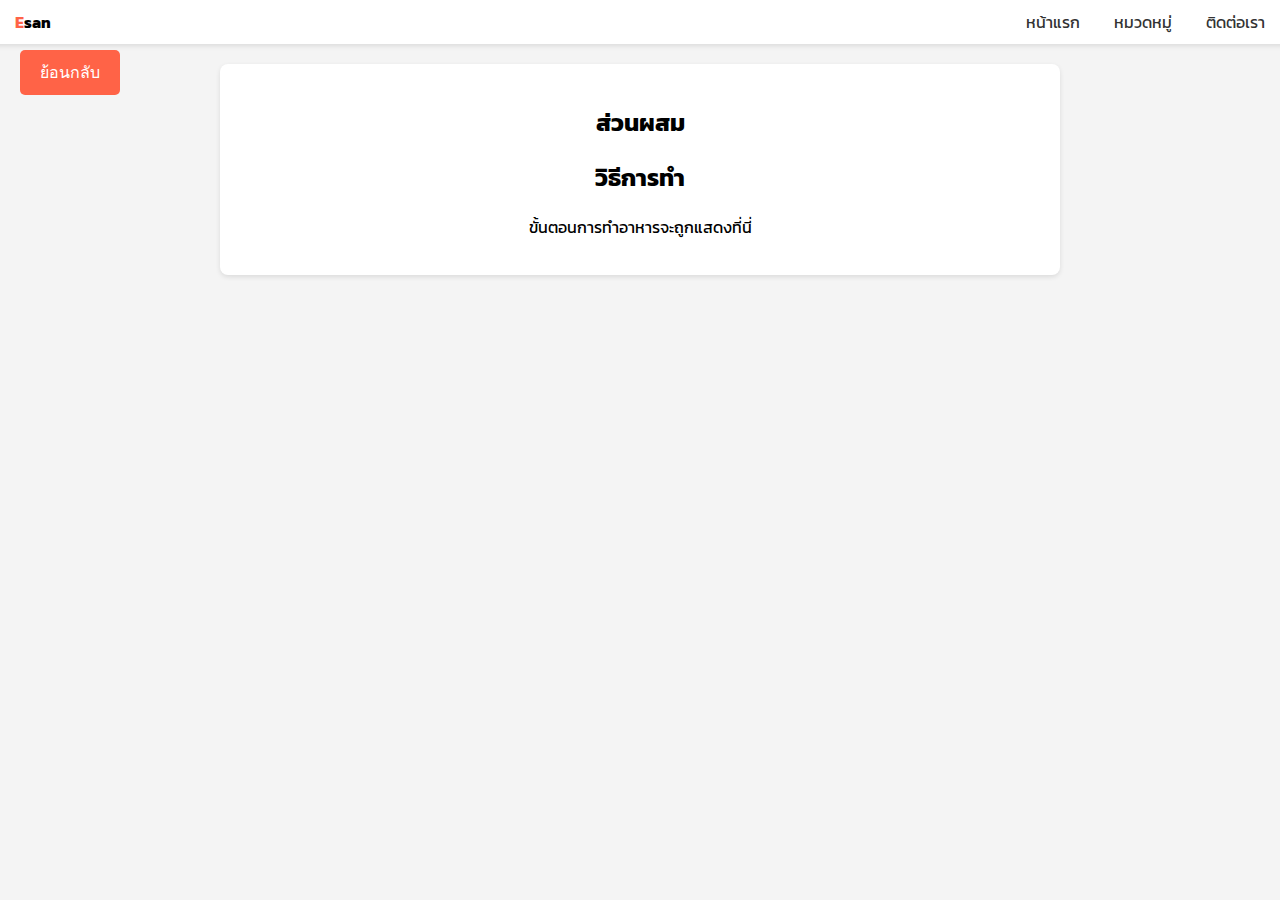
==== details.html @ 315e0a54 "first commit" ====
<!DOCTYPE html>
<html lang="th">
<head>
  <meta charset="UTF-8">
  <meta name="viewport" content="width=device-width, initial-scale=1.0">
  <title>รายละเอียดสูตรอาหาร</title>
  <style>
    body { 
      font-family: 'Kanit', Arial, sans-serif; 
      margin: 0; 
      display: flex; /* ใช้ flexbox */
      justify-content: flex-start; /* จัดให้อยู่เริ่มต้นที่ด้านบน */
      align-items: center; /* จัดกึ่งกลางในแนวตั้ง */
      min-height: 100vh; 
      background-color: #f4f4f4;
      flex-direction: column; /* จัดเรียงในแนวตั้ง */
    }
    
    .navbar { 
      background-color: #fff; 
      padding: 10px 20px; 
      display: flex; 
      justify-content: space-between; 
      align-items: center; 
      box-shadow: 0 2px 5px rgba(0, 0, 0, 0.1); 
      width: 100%;
    }
    
    .navbar a { 
      text-decoration: none; 
      color: #333; 
      margin: 0 15px; 
      font-size: 16px;
    }

    .navbar a:hover { color: #ff6347; }
    
    .logo {
      font-family: 'Kanit', sans-serif; 
      font-size: 24px;
      font-weight: bold;
      text-decoration: none;
    }
    .logo .e { color: #ff6347; }
    .logo .san { color: #000; }

    .recipe-details { 
      background-color: #fff; 
      padding: 20px; 
      border-radius: 8px; 
      box-shadow: 0 2px 5px rgba(0, 0, 0, 0.1); 
      text-align: center;
      width: 80%; 
      max-width: 800px;
      margin-top: 20px; /* เพิ่ม margin-top */
    }
    img { 
      max-width: 100%; 
      height: auto; 
      margin: 15px auto; 
      display: block;
      border-radius: 8px; 
      box-shadow: 0 4px 6px rgba(0, 0, 0, 0.1);
    }

    .back-button {
    background-color: #ff6347; 
    color: white; 
    padding: 10px 20px; 
    border: none; 
    border-radius: 5px; 
    cursor: pointer; 
    font-size: 16px;
    position: absolute; /* ตั้งค่าให้ปุ่มอยู่แบบ absolute */
    top: 50px; /* ปรับให้ปุ่มอยู่ห่างจากด้านบน */
    left: 20px; /* ปรับให้ปุ่มอยู่ห่างจากด้านซ้าย */
    }

    .back-button:hover {
      background-color: #ff4500;
    }
  </style>
  <link href="https://fonts.googleapis.com/css2?family=Kanit:wght@400;700&display=swap" rel="stylesheet">
</head>
<body>

  <div class="navbar">
    <a href="index.html" class="logo">
      <span class="e">E</span><span class="san">san</span>
    </a>
    <div>
      <a href="C:\Users\admin\OneDrive\เดสก์ท็อป\esan\index.html">หน้าแรก</a>
      <a href="#">หมวดหมู่</a>
      <a href="#">ติดต่อเรา</a>
    </div>
  </div>

  <div class="recipe-details">
    <h1 id="foodTitle">ชื่อเมนู</h1>
    <img id="foodImage" src="" alt="รูปอาหาร" style="display: none;">
    <h2>ส่วนผสม</h2>
    <ul id="ingredientsList"></ul>
    <h2>วิธีการทำ</h2>
    <p id="recipeMethod">ขั้นตอนการทำอาหารจะถูกแสดงที่นี่</p>

    <button class="back-button" onclick="window.history.back()">ย้อนกลับ</button>
  </div>

  <script>
    const urlParams = new URLSearchParams(window.location.search);
    const foodName = urlParams.get('food');
    const foodTitle = document.getElementById('foodTitle');
    const foodImage = document.getElementById('foodImage');

    foodTitle.textContent = foodName;

    const recipes = {
      "ส้มตำไทย": { 
        ingredients: ["มะละกอสับ", "พริก", "กระเทียม", "น้ำตาลปี๊บ", "มะนาว", "น้ำปลา", "ถั่วลิสง"], 
        method: "1. โขลกพริกและกระเทียม. 2. ใส่มะละกอสับ, ถั่วลิสง. 3. ปรุงรสด้วยน้ำตาลปี๊บ, น้ำปลา, มะนาว. 4. คลุกให้เข้ากัน.", 
        image: "https://www.unileverfoodsolutions.co.th/dam/global-ufs/mcos/SEA/calcmenu/recipes/TH-recipes/salads/%E0%B8%AA%E0%B9%89%E0%B8%A1%E0%B8%95%E0%B8%B3%E0%B9%84%E0%B8%97%E0%B8%A2/%E0%B8%AA%E0%B9%89%E0%B8%A1%E0%B8%95%E0%B8%B3%E0%B9%84%E0%B8%97%E0%B8%A2_header.jpg"
      },
      "ลาบหมู": { 
        ingredients: ["หมูสับ", "น้ำปลา", "ข้าวคั่ว", "พริกป่น", "ต้นหอม", "ผักชี", "มะนาว"], 
        method: "1. ผสมหมูสับกับน้ำปลา, ข้าวคั่ว, พริกป่น. 2. ใส่ต้นหอม, ผักชี และมะนาว. 3. คลุกเคล้าให้เข้ากัน.", 
        image: "images/laab-moo.jpg"
      },
      "ต้มแซ่บกระดูกอ่อน": { 
        ingredients: ["กระดูกหมูอ่อน", "ตะไคร้", "ใบมะกรูด", "พริกสด", "น้ำปลา", "มะนาว"], 
        method: "1. ต้มกระดูกหมูให้เปื่อย. 2. ใส่เครื่องปรุงทั้งหมด. 3. ต้มต่อจนได้รสชาติตามต้องการ.", 
        image: "images/tom-saap.jpg"
      },
      "ไก่ย่าง": { 
        ingredients: ["ไก่", "น้ำปลา", "กระเทียม", "รากผักชี", "พริกไทย"], 
        method: "1. หมักไก่กับเครื่องปรุง. 2. ย่างจนสุกหอม.", 
        image: "images/grilled-chicken.jpg"
      },
      "ข้าวเหนียว": { 
        ingredients: ["ข้าวเหนียว", "น้ำ"], 
        method: "1. ล้างข้าวเหนียวให้สะอาด. 2. นึ่งข้าวเหนียวจนสุก.", 
        image: "images/sticky-rice.jpg"
      },
      "หมูน้ำตก": { 
        ingredients: ["หมูสับ", "น้ำปลา", "ข้าวคั่ว", "พริกป่น", "ต้นหอม", "ผักชี", "มะนาว"], 
        method: "1. ผสมหมูสับกับน้ำปลา, ข้าวคั่ว, พริกป่น. 2. ใส่ต้นหอม, ผักชี และมะนาว. 3. คลุกเคล้าให้เข้ากัน.", 
        image: "images/moo-nam-tok.jpg"
      },
      "แกงเห็ด": { 
        ingredients: ["เห็ด", "น้ำพริกแกง", "กะทิ", "ใบมะกรูด", "พริกชี้ฟ้า"], 
        method: "1. ต้มกะทิกับน้ำพริกแกง. 2. ใส่เห็ดและใบมะกรูด. 3. ต้มจนสุก.", 
        image: "images/gaeng-hed.jpg"
      },
      "ป่นปลา": { 
        ingredients: ["ปลาย่าง", "พริก", "กระเทียม", "น้ำปลา", "มะนาว"], 
        method: "1. โขลกพริกและกระเทียม. 2. ใส่ปลาย่าง. 3. ปรุงรสด้วยน้ำปลาและมะนาว.", 
        image: "images/pon-pla.jpg"
      },
      "ก้อยเนื้อ": { 
        ingredients: ["เนื้อสับ", "น้ำปลา", "ข้าวคั่ว", "พริกป่น", "ต้นหอม", "ผักชี", "มะนาว"], 
        method: "1. ผสมเนื้อสับกับน้ำปลา, ข้าวคั่ว, พริกป่น. 2. ใส่ต้นหอม, ผักชี และมะนาว. 3. คลุกเคล้าให้เข้ากัน.", 
        image: "images/koi-neua.jpg"
      },
      "แจ่วฮ้อน": { 
        ingredients: ["เนื้อสับ", "น้ำปลา", "ข้าวคั่ว", "พริกป่น", "ต้นหอม", "ผักชี", "มะนาว"], 
        method: "1. ผสมเนื้อสับกับน้ำปลา, ข้าวคั่ว, พริกป่น. 2. ใส่ต้นหอม, ผักชี และมะนาว. 3. คลุกเคล้าให้เข้ากัน.", 
        image: "images/jaew-hon.jpg"
      },
      "ตำปูปลาร้า": { 
        ingredients: ["ปู", "ปลาร้า", "มะละกอสับ", "พริก", "กระเทียม", "น้ำตาลปี๊บ", "มะนาว"], 
        method: "1. โขลกพริกและกระเทียม. 2. ใส่มะละกอสับ, ปู, ปลาร้า. 3. ปรุงรสด้วยน้ำตาลปี๊บ, มะนาว. 4. คลุกให้เข้ากัน.", 
        image: "images/tam-poo-pla-ra.jpg"
      },
      "ลาบเป็ด": { 
        ingredients: ["เป็ดสับ", "น้ำปลา", "ข้าวคั่ว", "พริกป่น", "ต้นหอม", "ผักชี", "มะนาว"], 
        method: "1. ผสมเป็ดสับกับน้ำปลา, ข้าวคั่ว, พริกป่น. 2. ใส่ต้นหอม, ผักชี และมะนาว. 3. คลุกเคล้าให้เข้ากัน.", 
        image: "images/laab-ped.jpg"
      },
      "แกงอ่อม": { 
        ingredients: ["เนื้อวัว", "น้ำพริกแกง", "กะทิ", "ใบมะกรูด", "พริกชี้ฟ้า"], 
        method: "1. ต้มกะทิกับน้ำพริกแกง. 2. ใส่เนื้อวัวและใบมะกรูด. 3. ต้มจนสุก.", 
        image: "images/gaeng-om.jpg"
      },
      "หมกปลาซิว": { 
        ingredients: ["ปลาซิว", "ใบย่านาง", "พริก", "กระเทียม", "น้ำปลา"], 
        method: "1. โขลกพริกและกระเทียม. 2. ใส่ปลาซิวและใบย่านาง. 3. ปรุงรสด้วยน้ำปลา. 4. ห่อใบตองนึ่งจนสุก.", 
        image: "images/mok-pla-siew.jpg"
      },
      "ตำแตง": { 
        ingredients: ["แตงกวา", "พริก", "กระเทียม", "น้ำปลา", "มะนาว"], 
        method: "1. โขลกพริกและกระเทียม. 2. ใส่แตงกวา. 3. ปรุงรสด้วยน้ำปลาและมะนาว.", 
        image: "images/tam-taeng.jpg"
      },
      "หมูแดดเดียว": { 
        ingredients: ["หมูสับ", "น้ำปลา", "พริกป่น", "กระเทียม"], 
        method: "1. ผสมหมูสับกับน้ำปลา, พริกป่น, กระเทียม. 2. ตากแดดจนแห้ง.", 
        image: "images/moo-ded-diao.jpg"
      },
      "ก้อยปลา": { 
        ingredients: ["ปลาสับ", "น้ำปลา", "ข้าวคั่ว", "พริกป่น", "ต้นหอม", "ผักชี", "มะนาว"], 
        method: "1. ผสมปลาสับกับน้ำปลา, ข้าวคั่ว, พริกป่น. 2. ใส่ต้นหอม, ผักชี และมะนาว. 3. คลุกเคล้าให้เข้ากัน.", 
        image: "images/koi-pla.jpg"
      },
      "ข้าวจี่": { 
        ingredients: ["ข้าวเหนียว", "ไข่", "น้ำตาล", "เกลือ"], 
        method: "1. ปั้นข้าวเหนียวเป็นก้อน. 2. ชุบไข่และทอดจนสุก.", 
        image: "images/khao-jee.jpg"
      },
      "หมกหน่อไม้": { 
        ingredients: ["หน่อไม้", "ใบย่านาง", "พริก", "กระเทียม", "น้ำปลา"], 
        method: "1. โขลกพริกและกระเทียม. 2. ใส่หน่อไม้และใบย่านาง. 3. ปรุงรสด้วยน้ำปลา. 4. ห่อใบตองนึ่งจนสุก.", 
        image: "images/mok-nor-mai.jpg"
      },
      "หมกไข่ปลา": { 
        ingredients: ["ไข่ปลา", "ใบย่านาง", "พริก", "กระเทียม", "น้ำปลา"], 
        method: "1. โขลกพริกและกระเทียม. 2. ใส่ไข่ปลาและใบย่านาง. 3. ปรุงรสด้วยน้ำปลา. 4. ห่อใบตองนึ่งจนสุก.", 
        image: "images/mok-khai-pla.jpg"
      },
      "ซุปหน่อไม้": { 
        ingredients: ["หน่อไม้", "น้ำซุป", "พริก", "กระเทียม", "น้ำปลา"], 
        method: "1. ต้มหน่อไม้ในน้ำซุป. 2. ใส่พริกและกระเทียม. 3. ปรุงรสด้วยน้ำปลา.", 
        image: "images/soup-nor-mai.jpg"
      },
      "ขนมจีนน้ำยาป่า": { 
        ingredients: ["ขนมจีน", "น้ำยาป่า", "ผักสด"], 
        method: "1. ต้มน้ำยาป่า. 2. ใส่ขนมจีนและผักสด.", 
        image: "images/khanom-jeen-nam-ya-pa.jpg"
      },
      "แหนมเนือง": { 
        ingredients: ["แหนม", "ผักสด", "น้ำปลา", "พริก"], 
        method: "1. ห่อแหนมกับผักสด. 2. ปรุงรสด้วยน้ำปลาและพริก.", 
        image: "images/naem-nueng.jpg"
      },
      "ไส้กรอกอีสาน": { 
        ingredients: ["ไส้กรอก", "น้ำปลา", "พริก", "กระเทียม"], 
        method: "1. ย่างไส้กรอกจนสุก. 2. ปรุงรสด้วยน้ำปลา, พริก, และกระเทียม.", 
        image: "images/sai-krok-isarn.jpg"
      },
      "แกงหน่อไม้": { 
        ingredients: ["หน่อไม้", "น้ำพริกแกง", "กะทิ", "ใบมะกรูด", "พริกชี้ฟ้า"], 
        method: "1. ต้มกะทิกับน้ำพริกแกง. 2. ใส่หน่อไม้และใบมะกรูด. 3. ต้มจนสุก.", 
        image: "images/gaeng-nor-mai.jpg"
      },
      "ผัดหมี่โคราช": { 
        ingredients: ["หมี่โคราช", "น้ำปลา", "พริก", "กระเทียม"], 
        method: "1. ผัดหมี่โคราชกับน้ำปลา, พริก, และกระเทียม.", 
        image: "images/pad-mee-korat.jpg"
      },
      "แกงผักหวานไข่มดแดง": { 
        ingredients: ["ผักหวานป่า 200 กรัม (เด็ดใบและยอดอ่อน)", "ไข่มดแดง 100 กรัม", "พริกสด 5-7 เม็ด (ตามชอบ)", "หอมแดง 5 หัว","กระเทียม 3 กลีบ","ปลาร้า 2 ช้อนโต๊ะ (กรองเอาแต่น้ำ)","น้ำปลา 1 ช้อนโต๊ะ","น้ำปลาร้า 1-2 ช้อนโต๊ะ","น้ำเปล่า 3 ถ้วยตวง","ใบแมงลัก 1 กำมือ","เห็ดฟางหรือเห็ดนางฟ้า 100 กรัม (เพิ่มความหวานให้แกง)"], 
        method: "1. เตรียมเครื่องแกง โขลกพริกสด หอมแดง และกระเทียมเข้าด้วยกันพอหยาบ. 2. ตั้งน้ำและปรุงรส ต้มน้ำเปล่าให้เดือด ใส่เครื่องแกงที่โขลกไว้ลงไป,ใส่น้ำปลาร้าตามลงไป เคี่ยวจนหอม. 3. ใส่ผักและเห็ดใส่เห็ดฟางหรือเห็ดนางฟ้าลงไปก่อน รอให้สุก,ใส่ผักหวานป่าลงไป คนให้เข้ากัน. 4. ใส่ไข่มดแดงพอผักหวานเริ่มสุก ให้ใส่ไข่มดแดงลงไป (อย่าคนนาน เพราะไข่มดแดงจะแตกและไม่น่ารับประทาน). 5. ใส่ใบแมงลัก ปิดไฟใส่ใบแมงลักลงไป คนพอเข้ากัน แล้วปิดไฟทันที.",
      },
      "ลาบปลาดุก": { 
    ingredients: ["ปลาดุกสับ", "น้ำปลา", "ข้าวคั่ว", "พริกป่น", "ต้นหอม", "ผักชี", "มะนาว"], 
    method: "1. ผสมปลาดุกสับกับน้ำปลา, ข้าวคั่ว, พริกป่น. 2. ใส่ต้นหอม, ผักชี และมะนาว. 3. คลุกเคล้าให้เข้ากัน.", 
    image: "images/laab-pla-duk.jpg"
  },
  "ตำซั่ว": { 
    ingredients: ["มะละกอสับ", "ปลาร้า", "พริก", "กระเทียม", "มะเขือเทศ", "มะนาว"], 
    method: "1. โขลกพริกและกระเทียม. 2. ใส่มะละกอสับ, ปลาร้า, มะเขือเทศ. 3. ปรุงรสด้วยมะนาว. 4. คลุกให้เข้ากัน.", 
    image: "images/tam-sua.jpg"
  },
  "น้ำตกเนื้อ": { 
    ingredients: ["เนื้อสับ", "น้ำปลา", "ข้าวคั่ว", "พริกป่น", "ต้นหอม", "ผักชี", "มะนาว"], 
    method: "1. ผสมเนื้อสับกับน้ำปลา, ข้าวคั่ว, พริกป่น. 2. ใส่ต้นหอม, ผักชี และมะนาว. 3. คลุกเคล้าให้เข้ากัน.", 
    image: "images/nam-tok-neua.jpg"
  },
  "กุ้งเต้น": { 
    ingredients: ["กุ้งสด", "น้ำปลา", "พริก", "กระเทียม", "มะนาว"], 
    method: "1. โขลกพริกและกระเทียม. 2. ใส่กุ้งสด. 3. ปรุงรสด้วยน้ำปลาและมะนาว.", 
    image: "images/kung-ten.jpg"
  },
  "หมกเห็ด": { 
    ingredients: ["เห็ด", "ใบย่านาง", "พริก", "กระเทียม", "น้ำปลา"], 
    method: "1. โขลกพริกและกระเทียม. 2. ใส่เห็ดและใบย่านาง. 3. ปรุงรสด้วยน้ำปลา. 4. ห่อใบตองนึ่งจนสุก.", 
    image: "images/mok-hed.jpg"
  },
  "แกงฟักทอง": { 
    ingredients: ["ฟักทอง", "กะทิ", "น้ำพริกแกง", "ใบมะกรูด", "พริกชี้ฟ้า"], 
    method: "1. ต้มกะทิกับน้ำพริกแกง. 2. ใส่ฟักทองและใบมะกรูด. 3. ต้มจนสุก.", 
    image: "images/gaeng-fak-thong.jpg"
  },
  "แกงแคไก่": { 
    ingredients: ["ไก่", "ใบแค", "น้ำพริกแกง", "กะทิ", "พริกชี้ฟ้า"], 
    method: "1. ต้มกะทิกับน้ำพริกแกง. 2. ใส่ไก่และใบแค. 3. ต้มจนสุก.", 
    image: "images/gaeng-kae-kai.jpg"
  },
  "หมูยอทอด": { 
    ingredients: ["หมูยอ", "น้ำมัน"], 
    method: "1. ทอดหมูยอในน้ำมันจนสุก.", 
    image: "images/moo-yor-tod.jpg"
  },
  "หมกกบ": { 
    ingredients: ["กบ", "ใบย่านาง", "พริก", "กระเทียม", "น้ำปลา"], 
    method: "1. โขลกพริกและกระเทียม. 2. ใส่กบและใบย่านาง. 3. ปรุงรสด้วยน้ำปลา. 4. ห่อใบตองนึ่งจนสุก.", 
    image: "images/mok-kob.jpg"
  },
  "หมูปิ้ง": { 
    ingredients: ["หมู", "น้ำปลา", "กระเทียม", "พริกไทย"], 
    method: "1. หมักหมูกับน้ำปลา, กระเทียม, พริกไทย. 2. ปิ้งจนสุก.", 
    image: "images/moo-ping.jpg"
  },
  "ตำข้าวโพด": { 
    ingredients: ["ข้าวโพด", "พริก", "กระเทียม", "น้ำปลา", "มะนาว"], 
    method: "1. โขลกพริกและกระเทียม. 2. ใส่ข้าวโพด. 3. ปรุงรสด้วยน้ำปลาและมะนาว.", 
    image: "images/tam-khao-pod.jpg"
  },
  "หมูทอดกระเทียม": { 
    ingredients: ["หมู", "กระเทียม", "น้ำปลา", "พริกไทย"], 
    method: "1. หมักหมูกับกระเทียม, น้ำปลา, พริกไทย. 2. ทอดจนสุก.", 
    image: "images/moo-tod-gratiem.jpg"
  },
  "ไก่ทอดน้ำปลา": { 
    ingredients: ["ไก่", "น้ำปลา", "กระเทียม", "พริกไทย"], 
    method: "1. หมักไก่กับน้ำปลา, กระเทียม, พริกไทย. 2. ทอดจนสุก.", 
    image: "images/kai-tod-nam-pla.jpg"
  },
  "ตำถั่ว": { 
    ingredients: ["ถั่ว", "พริก", "กระเทียม", "น้ำปลา", "มะนาว"], 
    method: "1. โขลกพริกและกระเทียม. 2. ใส่ถั่ว. 3. ปรุงรสด้วยน้ำปลาและมะนาว.", 
    image: "images/tam-tua.jpg"
  },
  "ลาบเนื้อ": { 
    ingredients: ["เนื้อสับ", "น้ำปลา", "ข้าวคั่ว", "พริกป่น", "ต้นหอม", "ผักชี", "มะนาว"], 
    method: "1. ผสมเนื้อสับกับน้ำปลา, ข้าวคั่ว, พริกป่น. 2. ใส่ต้นหอม, ผักชี และมะนาว. 3. คลุกเคล้าให้เข้ากัน.", 
    image: "images/laab-neua.jpg"
  },
  "เนื้อแดดเดียว": { 
    ingredients: ["เนื้อ", "น้ำปลา", "พริกป่น", "กระเทียม"], 
    method: "1. หมักเนื้อกับน้ำปลา, พริกป่น, กระเทียม. 2. ตากแดดจนแห้ง.", 
    image: "images/neua-ded-diao.jpg"
  },
  "ตำหอยแครง": { 
    ingredients: ["หอยแครง", "พริก", "กระเทียม", "น้ำปลา", "มะนาว"], 
    method: "1. โขลกพริกและกระเทียม. 2. ใส่หอยแครง. 3. ปรุงรสด้วยน้ำปลาและมะนาว.", 
    image: "images/tam-hoy-kraeng.jpg"
  },
  "แกงเห็ดเผาะ": { 
    ingredients: ["เห็ดเผาะ", "น้ำพริกแกง", "กะทิ", "ใบมะกรูด", "พริกชี้ฟ้า"], 
    method: "1. ต้มกะทิกับน้ำพริกแกง. 2. ใส่เห็ดเผาะและใบมะกรูด. 3. ต้มจนสุก.", 
    image: "images/gaeng-hed-phao.jpg"
  },
  "ต้มปลาร้า": { 
    ingredients: ["ปลาร้า", "ผักสด", "พริก", "กระเทียม"], 
    method: "1. ต้มปลาร้ากับผักสด. 2. ใส่พริกและกระเทียม.", 
    image: "images/tom-pla-ra.jpg"
  },
  "ลาบไก่": { 
    ingredients: ["ไก่สับ", "น้ำปลา", "ข้าวคั่ว", "พริกป่น", "ต้นหอม", "ผักชี", "มะนาว"], 
    method: "1. ผสมไก่สับกับน้ำปลา, ข้าวคั่ว, พริกป่น. 2. ใส่ต้นหอม, ผักชี และมะนาว. 3. คลุกเคล้าให้เข้ากัน.", 
    image: "images/laab-kai.jpg"
  },
  "แกงขี้เหล็ก": { 
    ingredients: ["ใบขี้เหล็ก", "น้ำพริกแกง", "กะทิ", "ใบมะกรูด", "พริกชี้ฟ้า"], 
    method: "1. ต้มกะทิกับน้ำพริกแกง. 2. ใส่ใบขี้เหล็กและใบมะกรูด. 3. ต้มจนสุก.", 
    image: "images/gaeng-kee-lek.jpg"
  },
  "แกงหน่อไม้ใบย่านาง": { 
    ingredients: ["หน่อไม้", "ใบย่านาง", "น้ำพริกแกง", "กะทิ", "พริกชี้ฟ้า"], 
    method: "1. ต้มกะทิกับน้ำพริกแกง. 2. ใส่หน่อไม้และใบย่านาง. 3. ต้มจนสุก.", 
    image: "images/gaeng-nor-mai-bai-yanang.jpg"
  },
  "ป่นเห็ด": { 
    ingredients: ["เห็ด", "พริก", "กระเทียม", "น้ำปลา", "มะนาว"], 
    method: "1. โขลกพริกและกระเทียม. 2. ใส่เห็ด. 3. ปรุงรสด้วยน้ำปลาและมะนาว.", 
    image: "images/pon-hed.jpg"
  },
    };

    if (recipes[foodName]) {
      const ingredientsList = document.getElementById('ingredientsList');
      recipes[foodName].ingredients.forEach(ingredient => {
        const li = document.createElement('li');
        li.textContent = ingredient;
        ingredientsList.appendChild(li);
      });

      const recipeMethodElement = document.getElementById('recipeMethod');
      recipeMethodElement.textContent = recipes[foodName].method;

      foodImage.src = recipes[foodName].image;
      foodImage.style.display = "block";
    }
  </script>

</body>
</html>
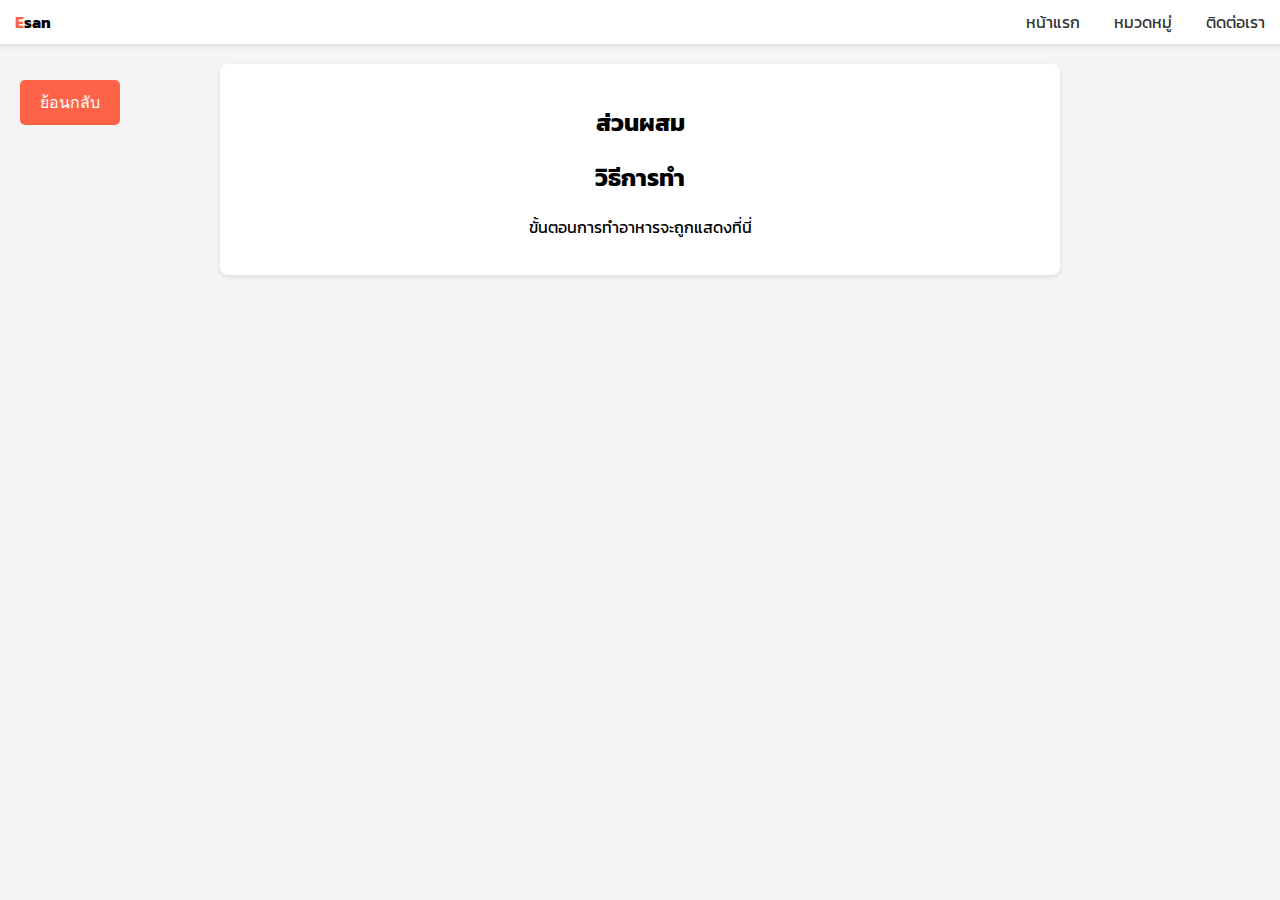
==== commit 46bc0965: "first commit" ====
--- a/details.html
+++ b/details.html
@@ -72,26 +72,72 @@
     cursor: pointer; 
     font-size: 16px;
     position: absolute; /* ตั้งค่าให้ปุ่มอยู่แบบ absolute */
-    top: 50px; /* ปรับให้ปุ่มอยู่ห่างจากด้านบน */
+    top: 80px; /* ปรับให้ปุ่มอยู่ห่างจากด้านบน */
     left: 20px; /* ปรับให้ปุ่มอยู่ห่างจากด้านซ้าย */
     }
 
     .back-button:hover {
       background-color: #ff4500;
     }
+
+      /* Dropdown Menu */
+    .dropdown {
+  position: relative;
+  display: inline-block;
+}
+
+.dropdown-content {
+  display: none;
+  position: absolute;
+  background-color: #fff;
+  box-shadow: 0 4px 8px rgba(0, 0, 0, 0.1);
+  z-index: 10; /* ให้แน่ใจว่าอยู่ข้างหน้า */
+  min-width: 160px;
+  top: 100%; /* ให้ dropdown ติดกับปุ่ม */
+  left: 0;
+}
+
+    .dropdown-content a {
+      color: #333;
+      padding: 12px 16px;
+      text-decoration: none;
+      display: block;
+    }
+
+    .dropdown-content a:hover {
+      background-color: #f1f1f1;
+    }
+
+    .dropdown:hover .dropdown-content {
+  display: block;
+}
   </style>
+  <!-- เพิ่มลิงก์ไปยังฟอนต์ Kanit จาก Google Fonts -->
   <link href="https://fonts.googleapis.com/css2?family=Kanit:wght@400;700&display=swap" rel="stylesheet">
 </head>
 <body>
 
   <div class="navbar">
+    <!-- โลโก้ E-san -->
     <a href="index.html" class="logo">
       <span class="e">E</span><span class="san">san</span>
     </a>
     <div>
       <a href="C:\Users\admin\OneDrive\เดสก์ท็อป\esan\index.html">หน้าแรก</a>
-      <a href="#">หมวดหมู่</a>
-      <a href="#">ติดต่อเรา</a>
+      <div class="dropdown">
+        <a href="#" class="dropbtn">หมวดหมู่</a>
+        <div class="dropdown-content">
+          <a href="somtam.html" onclick="filterByCategory('ส้มตำ')">ส้มตำ</a>
+          <a href="lab.html" onclick="filterByCategory('ลาบ น้ำตก ก้อย')">ลาบ น้ำตก ก้อย</a>
+          <a href="gang.html" onclick="filterByCategory('แกง')">แกง</a>
+          <a href="mog.html" onclick="filterByCategory('หมก')">หมก</a>
+          <a href="ping.html" onclick="filterByCategory('ปิ้ง/ย่าง/ทอด')">ปิ้ง/ย่าง/ทอด</a>
+          <a href="pond.html" onclick="filterByCategory('ป่น/แจ่ว')">ป่น/แจ่ว</a>
+          <a href="sain.html" onclick="filterByCategory('เส้น')">เส้น</a>
+          <a href="time.html" onclick="filterByCategory('เครื่องเคียง/ทานเล่น')">เครื่องเคียง/ทานเล่น</a>
+        </div>
+      </div>
+      <a href="pofile.html">ติดต่อเรา</a>
     </div>
   </div>
 
@@ -116,254 +162,255 @@
 
     const recipes = {
       "ส้มตำไทย": { 
-        ingredients: ["มะละกอสับ", "พริก", "กระเทียม", "น้ำตาลปี๊บ", "มะนาว", "น้ำปลา", "ถั่วลิสง"], 
-        method: "1. โขลกพริกและกระเทียม. 2. ใส่มะละกอสับ, ถั่วลิสง. 3. ปรุงรสด้วยน้ำตาลปี๊บ, น้ำปลา, มะนาว. 4. คลุกให้เข้ากัน.", 
-        image: "https://www.unileverfoodsolutions.co.th/dam/global-ufs/mcos/SEA/calcmenu/recipes/TH-recipes/salads/%E0%B8%AA%E0%B9%89%E0%B8%A1%E0%B8%95%E0%B8%B3%E0%B9%84%E0%B8%97%E0%B8%A2/%E0%B8%AA%E0%B9%89%E0%B8%A1%E0%B8%95%E0%B8%B3%E0%B9%84%E0%B8%97%E0%B8%A2_header.jpg"
+        ingredients: ["มะละกอสับ 1 ถ้วย", "ถั่วฝักยาวหั่นท่อน 1-2 ฝัก", "มะเขือเทศผ่าครึ่ง 2-3 ลูก", "กระเทียมบุบ 2-3 กลีบ", "พริกขี้หนูบุบ 3-5 เม็ด", "มะนาวหั่นซีก 1 ซีก", "น้ำปลา 1.5 ช้อนโต๊ะ", "น้ำตาลปี๊บ 1 ช้อนโต๊ะ", "กุ้งแห้ง 1 ช้อนโต๊ะ", "ถั่วลิสงคั่ว 1 ช้อนโต๊ะ"],
+        method: "1. โขลกพริกขี้หนูบุบและกระเทียมบุบในครกให้แตกและมีกลิ่นหอม. 2. ใส่ถั่วฝักยาวหั่นท่อนลงไป โขลกพอแตก. 3. ใส่มะละกอสับ, มะเขือเทศผ่าครึ่ง, และกุ้งแห้ง โขลกเบาๆ ให้เข้ากัน. 4. ปรุงรสด้วยน้ำตาลปี๊บ, น้ำปลา, มะนาวหั่นซีกบีบลงไป คนให้ส่วนผสมละลาย. 5. ใส่ถั่วลิสงคั่ว โขลกคลุกเคล้าให้เข้ากัน. 6. ชิมรสชาติและปรับตามชอบ. 7. ตักใส่จาน เสิร์ฟพร้อมผักแนม.", 
+        image: "https://recipe.ajinomoto.co.th/_next/image?url=https%3A%2F%2Fwww.ajinomoto.co.th%2Fstorage%2Fphotos%2Fshares%2FRecipe%2FMenu%2F11somtomthai%2F614b1af40aff8.jpg&w=3840&q=75"
       },
       "ลาบหมู": { 
-        ingredients: ["หมูสับ", "น้ำปลา", "ข้าวคั่ว", "พริกป่น", "ต้นหอม", "ผักชี", "มะนาว"], 
-        method: "1. ผสมหมูสับกับน้ำปลา, ข้าวคั่ว, พริกป่น. 2. ใส่ต้นหอม, ผักชี และมะนาว. 3. คลุกเคล้าให้เข้ากัน.", 
-        image: "images/laab-moo.jpg"
+        ingredients: ["หมูสับ 200 กรัม", "น้ำเปล่า 3 ช้อนโต๊ะ", "หอมแดงซอย 3 หัว", "ต้นหอมซอย 1 ต้น", "ผักชีฝรั่งซอย 1 ต้น", "ข้าวคั่ว 1 ช้อนโต๊ะ", "พริกป่น 1 ช้อนชา", "น้ำปลา 1.5 ช้อนโต๊ะ", "น้ำมะนาว 2 ช้อนโต๊ะ", "ใบสะระแหน่สำหรับโรยหน้า"], 
+        method: "1. ใส่น้ำเปล่าลงในกระทะ ใช้ไฟกลางพอร้อน ใส่หมูสับลงไปคั่วให้สุก. 2. ปิดไฟ ใส่พริกป่น, น้ำปลา, น้ำมะนาว คลุกให้เข้ากัน. 3. ใส่ข้าวคั่ว, หอมแดงซอย, ต้นหอมซอย, ผักชีฝรั่งซอย คลุกเคล้าให้เข้ากัน. 4. ตักใส่จาน โรยหน้าด้วยใบสะระแหน่ เสิร์ฟพร้อมผักเคียง.", 
+        image: "https://api2.krua.co/wp-content/uploads/2020/06/SEOForm_RT0168_1200x630.jpg"
       },
       "ต้มแซ่บกระดูกอ่อน": { 
-        ingredients: ["กระดูกหมูอ่อน", "ตะไคร้", "ใบมะกรูด", "พริกสด", "น้ำปลา", "มะนาว"], 
-        method: "1. ต้มกระดูกหมูให้เปื่อย. 2. ใส่เครื่องปรุงทั้งหมด. 3. ต้มต่อจนได้รสชาติตามต้องการ.", 
-        image: "images/tom-saap.jpg"
+        ingredients: ["กระดูกอ่อนหมู 300 กรัม", "น้ำเปล่า 1 ลิตร", "ข่าอ่อนหั่นแว่น 5 แว่น", "ตะไคร้หั่นท่อน 2 ต้น", "ใบมะกรูดฉีก 4 ใบ", "หอมแดงบุบ 3 หัว", "พริกขี้หนูบุบ 5-7 เม็ด", "มะเขือเทศผ่าครึ่ง 2 ลูก", "น้ำปลา 2 ช้อนโต๊ะ", "น้ำมะนาว 2 ช้อนโต๊ะ", "พริกป่น 1 ช้อนชา", "ข้าวคั่ว 1 ช้อนโต๊ะ", "ต้นหอมซอย 1 ต้น", "ผักชีฝรั่งซอย 1 ต้น"], 
+        method: "1. ตั้งน้ำเปล่าให้เดือด ใส่ข่าอ่อนหั่นแว่น, ตะไคร้หั่นท่อน, ใบมะกรูดฉีก, และหอมแดงบุบ ต้มให้หอม. 2. ใส่กระดูกอ่อนหมูลงไป ต้มด้วยไฟกลางจนเนื้อเปื่อยนุ่ม. 3. ใส่มะเขือเทศผ่าครึ่ง, พริกขี้หนูบุบ ต้มต่ออีก 5 นาที. 4. ปรุงรสด้วยน้ำปลา, น้ำมะนาว, พริกป่น, และข้าวคั่ว คนให้เข้ากัน. 5. ใส่ต้นหอมซอยและผักชีฝรั่งซอย ปิดไฟ. 6. ตักใส่ชาม เสิร์ฟร้อนๆ พร้อมข้าวเหนียว.", 
+        image: "https://img.wongnai.com/p/1920x0/2020/05/26/51204c8ba3dd4f7096c69c46a246941b.jpg"
       },
       "ไก่ย่าง": { 
-        ingredients: ["ไก่", "น้ำปลา", "กระเทียม", "รากผักชี", "พริกไทย"], 
-        method: "1. หมักไก่กับเครื่องปรุง. 2. ย่างจนสุกหอม.", 
-        image: "images/grilled-chicken.jpg"
+        ingredients: ["น่องไก่/สะโพกไก่ 500 กรัม", "กระเทียมสับ 1 ช้อนโต๊ะ", "รากผักชีสับ 1 ช้อนโต๊ะ", "พริกไทยป่น 1 ช้อนชา", "ซีอิ๊วขาว 1 ช้อนโต๊ะ", "น้ำปลา 1 ช้อนโต๊ะ", "น้ำมันหอย 1 ช้อนโต๊ะ", "น้ำตาลปี๊บ 1 ช้อนชา", "นมข้นจืด 2 ช้อนโต๊ะ", "น้ำมันพืช 1 ช้อนโต๊ะ"], 
+        method: "1. ผสมกระเทียมสับ, รากผักชีสับ, พริกไทยป่น, ซีอิ๊วขาว, น้ำปลา, น้ำมันหอย, น้ำตาลปี๊บ, นมข้นจืด, และน้ำมันพืชให้เข้ากัน. 2. ใส่ไก่ลงไปคลุกเคล้า หมักทิ้งไว้ 1-2 ชั่วโมง หรือข้ามคืนเพื่อให้เข้าเนื้อ. 3. ย่างไก่บนเตาถ่านหรือกระทะย่าง ใช้ไฟกลาง พลิกกลับด้านเป็นระยะจนสุกเหลืองทั่ว. 4. ตักขึ้นพักไว้หั่นเป็นชิ้น เสิร์ฟพร้อมน้ำจิ้มแจ่วและผักเคียง.", 
+        image: "https://siamallfood.com/wp-content/uploads/2014/11/Wichian-Grilled-Chicken-SiamAllFood.com_-1024x683.jpg"
       },
       "ข้าวเหนียว": { 
-        ingredients: ["ข้าวเหนียว", "น้ำ"], 
-        method: "1. ล้างข้าวเหนียวให้สะอาด. 2. นึ่งข้าวเหนียวจนสุก.", 
-        image: "images/sticky-rice.jpg"
+        ingredients: ["ข้าวเหนียวเขี้ยวงู 2 ถ้วย", "น้ำเปล่า สำหรับแช่ข้าว", "น้ำเปล่า สำหรับนึ่ง"], 
+        method: "1. ล้างข้าวเหนียวเขี้ยวงูให้สะอาดจนกว่าน้ำล้างจะใส. 2. แช่ข้าวเหนียวในน้ำเปล่าประมาณ 4-6 ชั่วโมง หรือข้ามคืนเพื่อให้เม็ดข้าวพองตัว. 3. สะเด็ดน้ำออก ใส่ข้าวเหนียวลงในหวดนึ่ง วางบนหม้อนึ่งที่มีน้ำเดือด. 4. นึ่งด้วยไฟกลางประมาณ 25-30 นาที จนข้าวเหนียวนุ่มและสุกทั่ว. 5. ใช้พายไม้กลับข้าวให้ระบายความร้อน แล้วพักไว้ 5 นาที. 6. ตักใส่กระติ๊บ พร้อมเสิร์ฟคู่กับอาหารอีสาน.", 
+        image: "https://s359.kapook.com/pagebuilder/d674cddd-b519-485c-a47d-80118b6d36dd.jpg"
       },
       "หมูน้ำตก": { 
-        ingredients: ["หมูสับ", "น้ำปลา", "ข้าวคั่ว", "พริกป่น", "ต้นหอม", "ผักชี", "มะนาว"], 
-        method: "1. ผสมหมูสับกับน้ำปลา, ข้าวคั่ว, พริกป่น. 2. ใส่ต้นหอม, ผักชี และมะนาว. 3. คลุกเคล้าให้เข้ากัน.", 
-        image: "images/moo-nam-tok.jpg"
+        ingredients: ["หมูสันใน 300 กรัม (หั่นบาง)", "น้ำปลา 2 ช้อนโต๊ะ", "น้ำตาลปี๊บ 1 ช้อนชา", "น้ำมะนาว 2 ช้อนโต๊ะ", "พริกป่น 1 ช้อนชา", "ข้าวคั่ว 1 ช้อนโต๊ะ", "หอมแดงซอย 3 หัว", "ต้นหอมซอย 1 ต้น", "ผักชีฝรั่งซอย 1 ต้น", "ใบสะระแหน่สำหรับโรยหน้า", "ผักเคียง (เช่น ผักบุ้ง, กะหล่ำปลี)"], 
+        method: "1. หั่นหมูสันในบางๆ แล้วนำไปย่างหรือคั่วจนสุกหอม. 2. ในชามผสม ใส่น้ำปลา, น้ำตาลปี๊บ, น้ำมะนาว, พริกป่น, และข้าวคั่ว คลุกเคล้าให้เข้ากัน. 3. ใส่หมูย่างที่หั่นแล้วลงไปในชาม ผสมให้เข้ากันดี. 4. ใส่หอมแดงซอย, ต้นหอมซอย, ผักชีฝรั่งซอย คลุกเคล้าให้เข้ากัน. 5. ตักใส่จาน โรยหน้าด้วยใบสะระแหน่ เสิร์ฟพร้อมผักเคียงตามชอบ.", 
+        image: "https://img.wongnai.com/p/1920x0/2017/09/16/e0c01d3564f348ffb73a47789b4b8cad.jpg"
       },
       "แกงเห็ด": { 
-        ingredients: ["เห็ด", "น้ำพริกแกง", "กะทิ", "ใบมะกรูด", "พริกชี้ฟ้า"], 
-        method: "1. ต้มกะทิกับน้ำพริกแกง. 2. ใส่เห็ดและใบมะกรูด. 3. ต้มจนสุก.", 
-        image: "images/gaeng-hed.jpg"
+        ingredients: ["เห็ดฟาง/เห็ดนางฟ้า 200 กรัม (หั่นชิ้น)", "น้ำพริกแกงเผ็ด 2 ช้อนโต๊ะ", "น้ำเปล่า 2 ถ้วย", "กะทิ 1 ถ้วย", "ใบมะกรูดฉีก 3 ใบ", "ตะไคร้หั่นท่อน 1 ต้น", "ข่าหั่นแว่น 5 แว่น", "น้ำปลา 1 ช้อนโต๊ะ", "น้ำตาลปี๊บ 1 ช้อนชา", "พริกขี้หนู 3-5 เม็ด (หั่นท่อน)", "ใบโหระพา 1 ต้น (หั่นหยาบ)"], 
+        method: "1. ใส่กะทิลงในหม้อ ต้มให้เดือดด้วยไฟกลาง. 2. ใส่น้ำพริกแกงเผ็ดลงไปคนให้เข้ากันและหอม. 3. เติมน้ำเปล่าลงไปต้มจนเดือด. 4. ใส่ข่า, ตะไคร้, ใบมะกรูดฉีก แล้วต้มต่ออีก 5 นาที. 5. ใส่เห็ดที่หั่นแล้วลงไป ต้มจนเห็ดสุกนุ่ม. 6. ปรุงรสด้วยน้ำปลา, น้ำตาลปี๊บ, และพริกขี้หนู. 7. ปิดไฟ ใส่ใบโหระพาหั่นลงไปคนให้เข้ากัน. 8. ตักใส่ชาม เสิร์ฟร้อนๆ คู่กับข้าวสวย.", 
+        image: "https://api2.krua.co/wp-content/uploads/2020/04/RT01000_ImageBanner_1140x507-01-scaled.jpg"
       },
       "ป่นปลา": { 
-        ingredients: ["ปลาย่าง", "พริก", "กระเทียม", "น้ำปลา", "มะนาว"], 
-        method: "1. โขลกพริกและกระเทียม. 2. ใส่ปลาย่าง. 3. ปรุงรสด้วยน้ำปลาและมะนาว.", 
-        image: "images/pon-pla.jpg"
+        ingredients: ["ปลานิลย่างหรือปลาทูย่าง 2 ตัว", "ข้าวคั่ว 1 ช้อนโต๊ะ", "พริกป่น 1 ช้อนชา", "หอมแดงซอย 2 หัว", "ต้นหอมซอย 1 ต้น", "ผักชีฝรั่งซอย 1 ต้น", "น้ำปลา 1.5 ช้อนโต๊ะ", "น้ำมะนาว 2 ช้อนโต๊ะ", "น้ำตาลปี๊บ 1 ช้อนชา", "ใบสะระแหน่สำหรับโรยหน้า"], 
+        method: ["ปลานิลย่างหรือปลาทูย่าง 2 ตัว", "ข้าวคั่ว 1 ช้อนโต๊ะ", "พริกป่น 1 ช้อนชา", "หอมแดงซอย 2 หัว", "ต้นหอมซอย 1 ต้น", "ผักชีฝรั่งซอย 1 ต้น", "น้ำปลา 1.5 ช้อนโต๊ะ", "น้ำมะนาว 2 ช้อนโต๊ะ", "น้ำตาลปี๊บ 1 ช้อนชา", "ใบสะระแหน่สำหรับโรยหน้า"], 
+        image: "https://i.ytimg.com/vi/NHYwITs9Kwg/sddefault.jpg"
       },
       "ก้อยเนื้อ": { 
-        ingredients: ["เนื้อสับ", "น้ำปลา", "ข้าวคั่ว", "พริกป่น", "ต้นหอม", "ผักชี", "มะนาว"], 
-        method: "1. ผสมเนื้อสับกับน้ำปลา, ข้าวคั่ว, พริกป่น. 2. ใส่ต้นหอม, ผักชี และมะนาว. 3. คลุกเคล้าให้เข้ากัน.", 
-        image: "images/koi-neua.jpg"
+        ingredients: ["เนื้อวัวสับละเอียด 300 กรัม", "พริกขี้หนูบุบ 3-5 เม็ด", "ข้าวคั่ว 1 ช้อนโต๊ะ", "หอมแดงซอย 3 หัว", "ต้นหอมซอย 1 ต้น", "ผักชีฝรั่งซอย 1 ต้น", "น้ำปลา 2 ช้อนโต๊ะ", "น้ำมะนาว 2 ช้อนโต๊ะ", "น้ำตาลปี๊บ 1 ช้อนชา", "ใบสะระแหน่สำหรับโรยหน้า", "ผักเคียง (เช่น ผักบุ้ง, กะหล่ำปลี)"], 
+        method: "1. สับเนื้อวัวให้ละเอียด หรือใช้เนื้อวัวบดละเอียดก็ได้. 2. ใส่พริกขี้หนูบุบ, ข้าวคั่ว, หอมแดงซอย, ต้นหอมซอย, ผักชีฝรั่งซอย ลงในชามผสม. 3. ปรุงรสด้วยน้ำปลา, น้ำมะนาว, และน้ำตาลปี๊บ คลุกเคล้าให้เข้ากันดี. 4. ชิมรสชาติและปรับตามความชอบ. 5. ตักใส่จาน โรยหน้าด้วยใบสะระแหน่ เสิร์ฟพร้อมผักเคียงตามชอบ.", 
+        image: "https://cms.dmpcdn.com/food/2020/09/02/f0e77290-ed09-11ea-9c8c-5fe0b989e003_original.jpg"
       },
       "แจ่วฮ้อน": { 
-        ingredients: ["เนื้อสับ", "น้ำปลา", "ข้าวคั่ว", "พริกป่น", "ต้นหอม", "ผักชี", "มะนาว"], 
-        method: "1. ผสมเนื้อสับกับน้ำปลา, ข้าวคั่ว, พริกป่น. 2. ใส่ต้นหอม, ผักชี และมะนาว. 3. คลุกเคล้าให้เข้ากัน.", 
-        image: "images/jaew-hon.jpg"
+        ingredients: ["เนื้อวัว 300 กรัม (หั่นเป็นชิ้น)", "น้ำซุป 1 ลิตร", "ข่า 3 แว่น", "ตะไคร้ 2 ต้น (หั่นท่อน)", "ใบมะกรูด 4 ใบ", "เห็ดฟาง 100 กรัม (หั่นชิ้น)", "ผักชีฝรั่ง 1 ต้น (หั่นหยาบ)", "น้ำพริกแจ่ว 2 ช้อนโต๊ะ", "น้ำปลา 2 ช้อนโต๊ะ", "น้ำมะนาว 2 ช้อนโต๊ะ", "พริกขี้หนู 3-5 เม็ด (หั่นท่อน)", "ข้าวคั่ว 1 ช้อนโต๊ะ", "ผักเคียง (เช่น ผักบุ้ง, กะหล่ำปลี)"], 
+        method: "1. ใส่น้ำซุปในหม้อ ตั้งไฟให้เดือดแล้วใส่ข่า, ตะไคร้, และใบมะกรูดลงไป ต้มให้หอม. 2. ใส่เนื้อวัวที่หั่นเป็นชิ้นลงไปในหม้อ ต้มจนเนื้อเริ่มนุ่ม. 3. ใส่เห็ดฟางและผักชีฝรั่งหั่นหยาบลงไป ต้มต่อไปจนเห็ดสุก. 4. ปรุงรสด้วยน้ำพริกแจ่ว, น้ำปลา, น้ำมะนาว, และพริกขี้หนู. 5. ใส่ข้าวคั่วลงไปคนให้เข้ากัน ชิมรสและปรับรสชาติให้ถูกปาก. 6. ตักใส่ถ้วย เสิร์ฟพร้อมผักเคียงตามชอบ.", 
+        image: "https://storage.googleapis.com/cpbs-bucket-cms-uat/web/recipe/19b6870c8113801004d49b042_20240703_190856.jpg"
       },
       "ตำปูปลาร้า": { 
-        ingredients: ["ปู", "ปลาร้า", "มะละกอสับ", "พริก", "กระเทียม", "น้ำตาลปี๊บ", "มะนาว"], 
-        method: "1. โขลกพริกและกระเทียม. 2. ใส่มะละกอสับ, ปู, ปลาร้า. 3. ปรุงรสด้วยน้ำตาลปี๊บ, มะนาว. 4. คลุกให้เข้ากัน.", 
-        image: "images/tam-poo-pla-ra.jpg"
+        ingredients: ["มะละกอสับ 1 ถ้วย", "ถั่วฝักยาวหั่นท่อน 1-2 ฝัก", "มะเขือเทศผ่าครึ่ง 2 ลูก", "กระเทียมบุบ 2-3 กลีบ", "พริกขี้หนูบุบ 3-5 เม็ด", "มะนาวหั่นซีก 1 ซีก", "น้ำปลา 1.5 ช้อนโต๊ะ", "น้ำตาลปี๊บ 1 ช้อนโต๊ะ", "ปูเค็ม 1 ตัว (แกะเนื้อ)", "ปลาร้า 1 ช้อนโต๊ะ", "ถั่วลิสงคั่ว 1 ช้อนโต๊ะ"], 
+        method: "1. โขลกกระเทียม, พริกขี้หนู และปูเค็มในครกจนละเอียด. 2. ใส่ถั่วฝักยาวหั่นท่อนลงไป โขลกเบาๆ ให้ส่วนผสมแตก. 3. ใส่มะละกอสับ, มะเขือเทศผ่าครึ่งลงไปในครก โขลกให้เข้ากัน. 4. ปรุงรสด้วยน้ำปลา, น้ำตาลปี๊บ, และมะนาวหั่นซีกบีบลงไป คลุกเคล้าให้เข้ากัน. 5. ใส่ปลาร้า, ถั่วลิสงคั่ว โขลกคลุกเคล้าให้ทุกอย่างเข้ากันดี. 6. ตักใส่จาน เสิร์ฟพร้อมผักเคียง เช่น กะหล่ำปลี, ถั่วฝักยาว.", 
+        image: "https://www.ajinomotofoodservicethailand.com/wp-content/uploads/2018/02/003-3.jpg"
       },
       "ลาบเป็ด": { 
-        ingredients: ["เป็ดสับ", "น้ำปลา", "ข้าวคั่ว", "พริกป่น", "ต้นหอม", "ผักชี", "มะนาว"], 
-        method: "1. ผสมเป็ดสับกับน้ำปลา, ข้าวคั่ว, พริกป่น. 2. ใส่ต้นหอม, ผักชี และมะนาว. 3. คลุกเคล้าให้เข้ากัน.", 
-        image: "images/laab-ped.jpg"
+        ingredients: ["เนื้อเป็ดสับ 300 กรัม", "หนังเป็ดทอดกรอบ 50 กรัม (หั่นชิ้น)", "น้ำเปล่า 3 ช้อนโต๊ะ", "ข้าวคั่ว 1 ช้อนโต๊ะ", "พริกป่น 1 ช้อนชา", "น้ำปลา 2 ช้อนโต๊ะ", "น้ำมะนาว 2 ช้อนโต๊ะ", "หอมแดงซอย 3 หัว", "ต้นหอมซอย 1 ต้น", "ผักชีฝรั่งซอย 1 ต้น", "ใบสะระแหน่สำหรับโรยหน้า", "ผักเคียง (เช่น กะหล่ำปลี, ถั่วฝักยาว)"], 
+        method: "1. ตั้งกระทะใส่น้ำเปล่า พอเดือดใส่เนื้อเป็ดสับลงไปรวนจนสุก. 2. ปิดไฟแล้วใส่ข้าวคั่ว, พริกป่น, น้ำปลา, น้ำมะนาว คลุกเคล้าให้เข้ากัน. 3. ใส่หอมแดงซอย, ต้นหอมซอย, ผักชีฝรั่งซอย คลุกเบาๆ ให้เข้ากัน. 4. ใส่หนังเป็ดทอดกรอบเพื่อเพิ่มความกรุบกรอบ. 5. ตักใส่จาน โรยหน้าด้วยใบสะระแหน่ เสิร์ฟพร้อมผักเคียงตามชอบ.", 
+        image: "https://www.cpbrandsite.com/contents/images/rneskenqmgj8enhlqerxjq4tcfgtsrjl3zrlcpkx.jpg"
       },
       "แกงอ่อม": { 
-        ingredients: ["เนื้อวัว", "น้ำพริกแกง", "กะทิ", "ใบมะกรูด", "พริกชี้ฟ้า"], 
-        method: "1. ต้มกะทิกับน้ำพริกแกง. 2. ใส่เนื้อวัวและใบมะกรูด. 3. ต้มจนสุก.", 
-        image: "images/gaeng-om.jpg"
+        ingredients: ["เนื้อหมู/ไก่/ปลา 300 กรัม (หั่นชิ้นพอดีคำ)", "น้ำซุป 2 ถ้วย", "พริกแกงอ่อม 2 ช้อนโต๊ะ", "ตะไคร้หั่นท่อน 1 ต้น", "ใบมะกรูดฉีก 3 ใบ", "ข้าวคั่ว 1 ช้อนโต๊ะ", "ฟักทองหั่นชิ้น 100 กรัม", "มะเขือเปราะผ่าสี่ 3 ลูก", "บวบหั่นชิ้น 100 กรัม", "ผักชีฝรั่งซอย 1 ต้น", "ต้นหอมซอย 1 ต้น", "ใบแมงลัก 1 กำมือ", "น้ำปลา 2 ช้อนโต๊ะ", "น้ำปลาร้า 1 ช้อนโต๊ะ"], 
+        method: "1. ตั้งหม้อใส่น้ำซุป ต้มให้เดือด ใส่พริกแกงอ่อม, ตะไคร้ และใบมะกรูด คนให้เข้ากัน. 2. ใส่เนื้อหมู/ไก่/ปลาลงไป ต้มจนสุก. 3. ใส่ฟักทอง, มะเขือเปราะ และบวบ ต้มต่อจนผักเริ่มนิ่ม. 4. ปรุงรสด้วยน้ำปลา และน้ำปลาร้า คนให้เข้ากัน. 5. ใส่ข้าวคั่ว, ผักชีฝรั่ง, ต้นหอม และใบแมงลัก คลุกเคล้าให้เข้ากัน. 6. ปิดไฟ ตักใส่ชาม เสิร์ฟร้อนๆ คู่กับข้าวเหนียว.", 
+        image: "https://i.ytimg.com/vi/WfRnuU7kqJs/maxresdefault.jpg"
       },
       "หมกปลาซิว": { 
-        ingredients: ["ปลาซิว", "ใบย่านาง", "พริก", "กระเทียม", "น้ำปลา"], 
-        method: "1. โขลกพริกและกระเทียม. 2. ใส่ปลาซิวและใบย่านาง. 3. ปรุงรสด้วยน้ำปลา. 4. ห่อใบตองนึ่งจนสุก.", 
-        image: "images/mok-pla-siew.jpg"
+        ingredients: ["ปลาซิว 200 กรัม (ล้างสะอาด)", "ใบตองสำหรับห่อ", "น้ำปลาร้า 2 ช้อนโต๊ะ", "ข้าวคั่ว 1 ช้อนโต๊ะ", "พริกป่น 1 ช้อนชา", "ต้นหอมซอย 1 ต้น", "ผักชีฝรั่งซอย 1 ต้น", "ใบแมงลัก 1 กำมือ", "ไข่ไก่ 1 ฟอง", "น้ำปลา 1 ช้อนโต๊ะ"], 
+        method: "1. ล้างปลาซิวให้สะอาด พักให้สะเด็ดน้ำ. 2. ผสมปลาซิวกับน้ำปลาร้า, ข้าวคั่ว, พริกป่น, น้ำปลา และไข่ไก่ คลุกเคล้าให้เข้ากัน. 3. ใส่ต้นหอมซอย, ผักชีฝรั่งซอย และใบแมงลัก คลุกเคล้าให้ทั่ว. 4. ตักส่วนผสมลงบนใบตองแล้วห่อให้แน่น. 5. นึ่งในน้ำเดือดประมาณ 20-25 นาทีจนสุก. 6. ตักใส่จาน พร้อมเสิร์ฟร้อนๆ กับข้าวเหนียว.", 
+        image: "https://www.sgethai.com/wp-content/uploads/2022/08/Mhok005.webp"
       },
       "ตำแตง": { 
-        ingredients: ["แตงกวา", "พริก", "กระเทียม", "น้ำปลา", "มะนาว"], 
-        method: "1. โขลกพริกและกระเทียม. 2. ใส่แตงกวา. 3. ปรุงรสด้วยน้ำปลาและมะนาว.", 
-        image: "images/tam-taeng.jpg"
+        ingredients: ["แตงกวาหั่นแท่ง 1 ถ้วย", "ถั่วฝักยาวหั่นท่อน 1 ฝัก", "มะเขือเทศผ่าครึ่ง 2 ลูก", "กระเทียมบุบ 2 กลีบ", "พริกขี้หนูบุบ 3-5 เม็ด", "น้ำปลา 1.5 ช้อนโต๊ะ", "น้ำมะนาว 2 ช้อนโต๊ะ", "น้ำตาลปี๊บ 1 ช้อนชา", "ปลาร้า 1 ช้อนโต๊ะ (หรือตามชอบ)", "ถั่วลิสงคั่ว 1 ช้อนโต๊ะ"], 
+        method: "1. โขลกกระเทียมและพริกขี้หนูในครกพอหยาบ. 2. ใส่ถั่วฝักยาว โขลกให้พอแตก. 3. ใส่แตงกวาหั่นแท่ง และมะเขือเทศผ่าครึ่ง โขลกเบาๆ ให้เข้ากัน. 4. ปรุงรสด้วยน้ำปลา, น้ำมะนาว, น้ำตาลปี๊บ และปลาร้า คลุกเคล้าให้เข้ากัน. 5. ใส่ถั่วลิสงคั่ว คลุกให้ทั่ว ตักใส่จาน เสิร์ฟพร้อมผักเคียง.", 
+        image: "https://i.ytimg.com/vi/O-rr8OA1-84/hq720.jpg?sqp=-oaymwEhCK4FEIIDSFryq4qpAxMIARUAAAAAGAElAADIQj0AgKJD&rs=AOn4CLC3iy7u3BOFcYDSlQvds_D920HnKg"
       },
       "หมูแดดเดียว": { 
-        ingredients: ["หมูสับ", "น้ำปลา", "พริกป่น", "กระเทียม"], 
-        method: "1. ผสมหมูสับกับน้ำปลา, พริกป่น, กระเทียม. 2. ตากแดดจนแห้ง.", 
-        image: "images/moo-ded-diao.jpg"
+        ingredients: ["เนื้อหมูสันนอก 500 กรัม (หั่นเป็นเส้นยาว)", "น้ำปลา 2 ช้อนโต๊ะ", "ซอสหอยนางรม 1 ช้อนโต๊ะ", "ซีอิ๊วขาว 1 ช้อนโต๊ะ", "น้ำตาลปี๊บ 1 ช้อนชา", "กระเทียมสับ 1 ช้อนโต๊ะ", "พริกไทยป่น 1 ช้อนชา", "งาขาวคั่ว 1 ช้อนโต๊ะ", "น้ำมันพืชสำหรับทอด"], 
+        method: "1. นำเนื้อหมูที่หั่นไว้ใส่ชาม ปรุงรสด้วยน้ำปลา, ซอสหอยนางรม, ซีอิ๊วขาว, น้ำตาลปี๊บ, กระเทียมสับ, และพริกไทยป่น คลุกเคล้าให้เข้ากัน. 2. ใส่งาขาวคั่วลงไป คลุกให้ทั่ว หมักทิ้งไว้ในตู้เย็น 3-4 ชั่วโมง หรือข้ามคืน. 3. นำหมูไปตากแดดจัดประมาณ 3-4 ชั่วโมงจนแห้งพอหมาด. 4. ตั้งกระทะใส่น้ำมัน ใช้ไฟกลางค่อนไปอ่อน ทอดหมูจนสุกเหลืองและกรอบนอกนุ่มใน. 5. ตักขึ้นพักให้สะเด็ดน้ำมัน เสิร์ฟพร้อมข้าวเหนียวและน้ำจิ้มแจ่ว.", 
+        image: "https://i.ytimg.com/vi/3ROy6IZ7zZM/maxresdefault.jpg"
       },
       "ก้อยปลา": { 
-        ingredients: ["ปลาสับ", "น้ำปลา", "ข้าวคั่ว", "พริกป่น", "ต้นหอม", "ผักชี", "มะนาว"], 
-        method: "1. ผสมปลาสับกับน้ำปลา, ข้าวคั่ว, พริกป่น. 2. ใส่ต้นหอม, ผักชี และมะนาว. 3. คลุกเคล้าให้เข้ากัน.", 
-        image: "images/koi-pla.jpg"
+        ingredients: ["ปลาสด (ปลาดุก, ปลาช่อน หรือปลานิล) 300 กรัม (แล่เอาแต่เนื้อและสับละเอียด)", "ข้าวคั่ว 1 ช้อนโต๊ะ", "พริกป่น 1 ช้อนชา", "น้ำปลา 2 ช้อนโต๊ะ", "น้ำมะนาว 2 ช้อนโต๊ะ", "หอมแดงซอย 3 หัว", "ต้นหอมซอย 1 ต้น", "ผักชีฝรั่งซอย 1 ต้น", "ใบสะระแหน่สำหรับโรยหน้า", "ผักเคียง (เช่น กะหล่ำปลี, ถั่วฝักยาว)"], 
+        method: "1. นำปลาสดมาล้างให้สะอาด แล่เอาแต่เนื้อแล้วสับให้ละเอียด. 2. ใส่ข้าวคั่ว, พริกป่น, หอมแดงซอย, ต้นหอมซอย และผักชีฝรั่งซอยลงไป คลุกเคล้าให้เข้ากัน. 3. ปรุงรสด้วยน้ำปลาและน้ำมะนาว คลุกเคล้าให้ทั่ว. 4. ชิมรสชาติและปรับเพิ่มตามชอบ. 5. ตักใส่จาน โรยหน้าด้วยใบสะระแหน่ เสิร์ฟพร้อมผักเคียง.", 
+        image: "https://encrypted-tbn0.gstatic.com/images?q=tbn:ANd9GcQ33ZQ8kF7eoiGC9joU6pgs5x7UnibbsDakfQ&s"
       },
       "ข้าวจี่": { 
-        ingredients: ["ข้าวเหนียว", "ไข่", "น้ำตาล", "เกลือ"], 
-        method: "1. ปั้นข้าวเหนียวเป็นก้อน. 2. ชุบไข่และทอดจนสุก.", 
-        image: "images/khao-jee.jpg"
+        ingredients: ["ข้าวเหนียว 1 ถ้วย", "ไข่ไก่ 1 ฟอง", "เกลือ 1/2 ช้อนชา", "น้ำปลา 1 ช้อนโต๊ะ"], 
+        method: "1. ปั้นข้าวเหนียวให้เป็นก้อนแบนขนาดพอดีมือ. 2. ตีไข่ไก่ผสมน้ำปลาและเกลือให้เข้ากัน. 3. นำข้าวเหนียวที่ปั้นไว้ชุบไข่ให้ทั่ว. 4. ย่างบนเตาถ่านหรือกระทะจนเหลืองกรอบ. 5. พลิกกลับด้านและทาไข่ซ้ำ ย่างต่อจนสุกหอม. 6. เสิร์ฟร้อนๆ กินคู่กับแจ่วหรือน้ำพริก.", 
+        image: "https://www.matichonweekly.com/wp-content/uploads/2020/11/%E0%B8%AD%E0%B8%B2%E0%B8%97%E0%B8%B4%E0%B8%95%E0%B8%A2%E0%B9%8C%E0%B8%A5%E0%B8%B0%E0%B8%A1%E0%B8%B7%E0%B9%89%E0%B8%AD-2.jpg"
       },
       "หมกหน่อไม้": { 
-        ingredients: ["หน่อไม้", "ใบย่านาง", "พริก", "กระเทียม", "น้ำปลา"], 
-        method: "1. โขลกพริกและกระเทียม. 2. ใส่หน่อไม้และใบย่านาง. 3. ปรุงรสด้วยน้ำปลา. 4. ห่อใบตองนึ่งจนสุก.", 
-        image: "images/mok-nor-mai.jpg"
+        ingredients: ["หน่อไม้ต้ม 200 กรัม (หั่นเป็นเส้น)", "ใบตองสำหรับห่อ", "ไข่ไก่ 1 ฟอง", "น้ำปลาร้า 2 ช้อนโต๊ะ", "ข้าวคั่ว 1 ช้อนโต๊ะ", "พริกป่น 1 ช้อนชา", "ต้นหอมซอย 1 ต้น", "ผักชีฝรั่งซอย 1 ต้น", "ใบแมงลัก 1 กำมือ"], 
+        method: "1. ผสมหน่อไม้ต้มกับน้ำปลาร้า, ข้าวคั่ว, พริกป่น และไข่ไก่ คลุกเคล้าให้เข้ากัน. 2. ใส่ต้นหอม, ผักชีฝรั่ง และใบแมงลัก คนให้เข้ากัน. 3. ตักใส่ใบตองแล้วห่อให้แน่น. 4. นึ่งในน้ำเดือดประมาณ 20-25 นาทีจนสุก. 5. เสิร์ฟร้อนๆ กินคู่กับข้าวเหนียว.", 
+        image: "https://i.ytimg.com/vi/dgy6bjdCOwo/maxresdefault.jpg"
       },
       "หมกไข่ปลา": { 
-        ingredients: ["ไข่ปลา", "ใบย่านาง", "พริก", "กระเทียม", "น้ำปลา"], 
-        method: "1. โขลกพริกและกระเทียม. 2. ใส่ไข่ปลาและใบย่านาง. 3. ปรุงรสด้วยน้ำปลา. 4. ห่อใบตองนึ่งจนสุก.", 
-        image: "images/mok-khai-pla.jpg"
+        ingredients: ["ไข่ปลาตามชอบ 200 กรัม", "ใบตองสำหรับห่อ", "น้ำปลาร้า 2 ช้อนโต๊ะ", "ข้าวคั่ว 1 ช้อนโต๊ะ", "พริกป่น 1 ช้อนชา", "ต้นหอมซอย 1 ต้น", "ผักชีฝรั่งซอย 1 ต้น", "ใบแมงลัก 1 กำมือ", "ไข่ไก่ 1 ฟอง"], 
+        method: "1. ผสมไข่ปลากับน้ำปลาร้า, ข้าวคั่ว, พริกป่น และไข่ไก่ คลุกเคล้าให้เข้ากัน. 2. ใส่ต้นหอม, ผักชีฝรั่ง และใบแมงลัก คนให้เข้ากัน. 3. ตักใส่ใบตองแล้วห่อให้แน่น. 4. นึ่งในน้ำเดือดประมาณ 20-25 นาทีจนสุก. 5. เสิร์ฟร้อนๆ กินคู่กับข้าวเหนียว.", 
+        image: "https://encrypted-tbn0.gstatic.com/images?q=tbn:ANd9GcS_jiE60GVW6hg9CdDmAYI-3f8VfLExMLOEwQ&s"
       },
       "ซุปหน่อไม้": { 
-        ingredients: ["หน่อไม้", "น้ำซุป", "พริก", "กระเทียม", "น้ำปลา"], 
-        method: "1. ต้มหน่อไม้ในน้ำซุป. 2. ใส่พริกและกระเทียม. 3. ปรุงรสด้วยน้ำปลา.", 
-        image: "images/soup-nor-mai.jpg"
+        ingredients: ["หน่อไม้ต้ม 200 กรัม (หั่นเป็นเส้น)", "น้ำปลาร้า 2 ช้อนโต๊ะ", "ข้าวคั่ว 1 ช้อนโต๊ะ", "พริกป่น 1 ช้อนชา", "ต้นหอมซอย 1 ต้น", "ผักชีฝรั่งซอย 1 ต้น", "ใบแมงลัก 1 กำมือ"], 
+        method: "1. คลุกหน่อไม้กับน้ำปลาร้า, ข้าวคั่ว และพริกป่นให้เข้ากัน. 2. ใส่ต้นหอม, ผักชีฝรั่ง และใบแมงลัก คลุกให้ทั่ว. 3. เสิร์ฟพร้อมข้าวเหนียวหรือเป็นเครื่องเคียงกับอาหารอื่นๆ.", 
+        image: "https://i.ytimg.com/vi/_JI5aSvxMHo/maxresdefault.jpg"
       },
       "ขนมจีนน้ำยาป่า": { 
-        ingredients: ["ขนมจีน", "น้ำยาป่า", "ผักสด"], 
-        method: "1. ต้มน้ำยาป่า. 2. ใส่ขนมจีนและผักสด.", 
-        image: "images/khanom-jeen-nam-ya-pa.jpg"
+        ingredients: ["ขนมจีน 1 กิโลกรัม", "เนื้อปลาต้ม 200 กรัม", "น้ำซุปปลา 3 ถ้วย", "พริกแห้ง 5 เม็ด (แช่น้ำ)", "กระเทียม 5 กลีบ", "ตะไคร้หั่น 1 ต้น", "ใบมะกรูดฉีก 3 ใบ", "ข่า 3 แว่น", "น้ำปลาร้า 2 ช้อนโต๊ะ", "น้ำปลา 2 ช้อนโต๊ะ", "ผักเคียง (เช่น ถั่วงอก, ใบโหระพา, ผักกาดดอง)"], 
+        method: "1. โขลกพริกแห้ง, กระเทียม, ข่า และตะไคร้ให้ละเอียด. 2. ตั้งหม้อ ใส่น้ำซุปปลาและเครื่องที่โขลกไว้ลงไป. 3. ใส่ใบมะกรูด, น้ำปลาร้า และน้ำปลา ต้มให้เดือด. 4. ใส่เนื้อปลาต้มลงไป คนให้เข้ากัน. 5. ตักราดขนมจีน เสิร์ฟพร้อมผักเคียง.", 
+        image: "https://i.ytimg.com/vi/5y8t8JHwjVw/maxresdefault.jpg"
       },
       "แหนมเนือง": { 
-        ingredients: ["แหนม", "ผักสด", "น้ำปลา", "พริก"], 
-        method: "1. ห่อแหนมกับผักสด. 2. ปรุงรสด้วยน้ำปลาและพริก.", 
-        image: "images/naem-nueng.jpg"
+        ingredients: ["หมูยอ 300 กรัม", "ผักสด (เช่น ผักกาดหอม, โหระพา, แตงกวา)", "แผ่นแป้งห่อแหนมเนือง", "กระเทียม", "พริกสด", "ถั่วลิสงคั่ว"], 
+        method: "1. หั่นหมูยอเป็นชิ้นพอดีคำ นำไปย่างจนสุก. 2. จัดเสิร์ฟพร้อมผักสด, กระเทียม, พริกสด และถั่วลิสง. 3. นำแผ่นแป้งชุบน้ำให้นุ่ม ห่อไส้ตามชอบ. 4. จิ้มน้ำจิ้มแหนมเนืองแล้วรับประทาน.", 
+        image: "https://encrypted-tbn0.gstatic.com/images?q=tbn:ANd9GcTLH0IHOEupQYFm5AX2fkJSmPWBaTFc3jMctQ&s"
       },
       "ไส้กรอกอีสาน": { 
-        ingredients: ["ไส้กรอก", "น้ำปลา", "พริก", "กระเทียม"], 
-        method: "1. ย่างไส้กรอกจนสุก. 2. ปรุงรสด้วยน้ำปลา, พริก, และกระเทียม.", 
-        image: "images/sai-krok-isarn.jpg"
+        ingredients: ["หมูบด 500 กรัม", "ข้าวสวย 100 กรัม", "กระเทียมสับ 2 ช้อนโต๊ะ", "เกลือ 1 ช้อนชา", "พริกไทยป่น 1 ช้อนชา", "ไส้หมูสำหรับยัดไส้"], 
+        method: "1. ผสมหมูบด, ข้าวสวย, กระเทียม, เกลือ และพริกไทยให้เข้ากัน. 2. ยัดใส่ไส้หมูแล้วมัดเป็นลูก. 3. ตากแดดไว้ 1 วันให้หมักตัว. 4. นำไปย่างจนสุก เสิร์ฟพร้อมพริกสดและขิง.", 
+        image: "https://static.thairath.co.th/media/dFQROr7oWzulq5Fa5x9RDQ9f6xhPEbWeoOVBLH23sWDDZn3DuEtTfUHYwKGkGz7NNHQ.jpg"
       },
       "แกงหน่อไม้": { 
-        ingredients: ["หน่อไม้", "น้ำพริกแกง", "กะทิ", "ใบมะกรูด", "พริกชี้ฟ้า"], 
-        method: "1. ต้มกะทิกับน้ำพริกแกง. 2. ใส่หน่อไม้และใบมะกรูด. 3. ต้มจนสุก.", 
-        image: "images/gaeng-nor-mai.jpg"
+        ingredients: ["หน่อไม้ต้ม 200 กรัม (หั่นเป็นเส้น)", "ใบย่านาง 1 กำ (คั้นน้ำ)", "พริกแกง 2 ช้อนโต๊ะ", "น้ำปลาร้า 2 ช้อนโต๊ะ", "น้ำปลา 1 ช้อนโต๊ะ", "ข้าวเบือ 1 ช้อนโต๊ะ", "เห็ดฟาง 100 กรัม", "ชะอม 1 กำมือ", "ใบแมงลัก 1 กำมือ"], 
+        method: "1. ต้มน้ำใบย่านางให้เดือด ใส่พริกแกงลงไปคนให้ละลาย. 2. ใส่หน่อไม้ต้มและเห็ดฟางลงไป ต้มให้เดือด. 3. ปรุงรสด้วยน้ำปลาร้าและน้ำปลา คนให้เข้ากัน. 4. ใส่ข้าวเบือเพื่อลดความขมของหน่อไม้และช่วยให้น้ำแกงข้นขึ้น. 5. ใส่ชะอมและใบแมงลัก คนให้เข้ากันแล้วยกลงจากเตา. 6. ตักเสิร์ฟพร้อมข้าวเหนียวหรือข้าวสวย.", 
+        image: "https://encrypted-tbn0.gstatic.com/images?q=tbn:ANd9GcTZKeUvUFB1tiuxsvYkPz1Il-fTFMVqj-ijeQ&s"
       },
       "ผัดหมี่โคราช": { 
-        ingredients: ["หมี่โคราช", "น้ำปลา", "พริก", "กระเทียม"], 
-        method: "1. ผัดหมี่โคราชกับน้ำปลา, พริก, และกระเทียม.", 
-        image: "images/pad-mee-korat.jpg"
+        ingredients: ["เส้นหมี่โคราช 200 กรัม (แช่น้ำให้นุ่ม)", "เนื้อหมูสไลซ์ 100 กรัม", "ไข่ไก่ 1 ฟอง", "เต้าหู้แข็งหั่นเต๋า 50 กรัม", "ถั่วงอก 100 กรัม", "ต้นหอมหั่นท่อน 1 ต้น", "กระเทียมสับ 1 ช้อนโต๊ะ", "น้ำตาลปี๊บ 1 ช้อนโต๊ะ", "น้ำปลา 1 ช้อนโต๊ะ", "ซอสปรุงรส 1 ช้อนโต๊ะ", "น้ำมะขามเปียก 2 ช้อนโต๊ะ", "พริกป่น 1 ช้อนชา", "น้ำมันพืช 2 ช้อนโต๊ะ"], 
+        method: "1. ตั้งกระทะใส่น้ำมัน ผัดกระเทียมให้หอม. 2. ใส่เนื้อหมูลงผัดจนเริ่มสุก ตามด้วยเต้าหู้. 3. ใส่ไข่ไก่ลงไป ยีให้กระจาย. 4. ใส่เส้นหมี่โคราชลงไป ผัดให้เข้ากัน. 5. ปรุงรสด้วยน้ำตาลปี๊บ, น้ำปลา, ซอสปรุงรส, น้ำมะขามเปียก และพริกป่น ผัดจนเส้นซึมซับเครื่องปรุง. 6. ใส่ถั่วงอกและต้นหอม ผัดให้เข้ากันแล้วยกลงจากเตา. 7. เสิร์ฟร้อนๆ พร้อมมะนาวฝานและพริกป่น.", 
+        image: "https://cms.dmpcdn.com/food/2021/11/03/6e25d3a0-3c91-11ec-938b-c9c4306501ff_original.jpg"
       },
       "แกงผักหวานไข่มดแดง": { 
         ingredients: ["ผักหวานป่า 200 กรัม (เด็ดใบและยอดอ่อน)", "ไข่มดแดง 100 กรัม", "พริกสด 5-7 เม็ด (ตามชอบ)", "หอมแดง 5 หัว","กระเทียม 3 กลีบ","ปลาร้า 2 ช้อนโต๊ะ (กรองเอาแต่น้ำ)","น้ำปลา 1 ช้อนโต๊ะ","น้ำปลาร้า 1-2 ช้อนโต๊ะ","น้ำเปล่า 3 ถ้วยตวง","ใบแมงลัก 1 กำมือ","เห็ดฟางหรือเห็ดนางฟ้า 100 กรัม (เพิ่มความหวานให้แกง)"], 
         method: "1. เตรียมเครื่องแกง โขลกพริกสด หอมแดง และกระเทียมเข้าด้วยกันพอหยาบ. 2. ตั้งน้ำและปรุงรส ต้มน้ำเปล่าให้เดือด ใส่เครื่องแกงที่โขลกไว้ลงไป,ใส่น้ำปลาร้าตามลงไป เคี่ยวจนหอม. 3. ใส่ผักและเห็ดใส่เห็ดฟางหรือเห็ดนางฟ้าลงไปก่อน รอให้สุก,ใส่ผักหวานป่าลงไป คนให้เข้ากัน. 4. ใส่ไข่มดแดงพอผักหวานเริ่มสุก ให้ใส่ไข่มดแดงลงไป (อย่าคนนาน เพราะไข่มดแดงจะแตกและไม่น่ารับประทาน). 5. ใส่ใบแมงลัก ปิดไฟใส่ใบแมงลักลงไป คนพอเข้ากัน แล้วปิดไฟทันที.",
+        image: "https://food.mthai.com/app/uploads/2018/05/Spicy-Vegetable-Soup-with-Ant-Eggs.jpg"
       },
       "ลาบปลาดุก": { 
-    ingredients: ["ปลาดุกสับ", "น้ำปลา", "ข้าวคั่ว", "พริกป่น", "ต้นหอม", "ผักชี", "มะนาว"], 
-    method: "1. ผสมปลาดุกสับกับน้ำปลา, ข้าวคั่ว, พริกป่น. 2. ใส่ต้นหอม, ผักชี และมะนาว. 3. คลุกเคล้าให้เข้ากัน.", 
-    image: "images/laab-pla-duk.jpg"
-  },
-  "ตำซั่ว": { 
-    ingredients: ["มะละกอสับ", "ปลาร้า", "พริก", "กระเทียม", "มะเขือเทศ", "มะนาว"], 
-    method: "1. โขลกพริกและกระเทียม. 2. ใส่มะละกอสับ, ปลาร้า, มะเขือเทศ. 3. ปรุงรสด้วยมะนาว. 4. คลุกให้เข้ากัน.", 
-    image: "images/tam-sua.jpg"
-  },
-  "น้ำตกเนื้อ": { 
-    ingredients: ["เนื้อสับ", "น้ำปลา", "ข้าวคั่ว", "พริกป่น", "ต้นหอม", "ผักชี", "มะนาว"], 
-    method: "1. ผสมเนื้อสับกับน้ำปลา, ข้าวคั่ว, พริกป่น. 2. ใส่ต้นหอม, ผักชี และมะนาว. 3. คลุกเคล้าให้เข้ากัน.", 
-    image: "images/nam-tok-neua.jpg"
-  },
-  "กุ้งเต้น": { 
-    ingredients: ["กุ้งสด", "น้ำปลา", "พริก", "กระเทียม", "มะนาว"], 
-    method: "1. โขลกพริกและกระเทียม. 2. ใส่กุ้งสด. 3. ปรุงรสด้วยน้ำปลาและมะนาว.", 
-    image: "images/kung-ten.jpg"
-  },
-  "หมกเห็ด": { 
-    ingredients: ["เห็ด", "ใบย่านาง", "พริก", "กระเทียม", "น้ำปลา"], 
-    method: "1. โขลกพริกและกระเทียม. 2. ใส่เห็ดและใบย่านาง. 3. ปรุงรสด้วยน้ำปลา. 4. ห่อใบตองนึ่งจนสุก.", 
-    image: "images/mok-hed.jpg"
-  },
-  "แกงฟักทอง": { 
-    ingredients: ["ฟักทอง", "กะทิ", "น้ำพริกแกง", "ใบมะกรูด", "พริกชี้ฟ้า"], 
-    method: "1. ต้มกะทิกับน้ำพริกแกง. 2. ใส่ฟักทองและใบมะกรูด. 3. ต้มจนสุก.", 
-    image: "images/gaeng-fak-thong.jpg"
-  },
-  "แกงแคไก่": { 
-    ingredients: ["ไก่", "ใบแค", "น้ำพริกแกง", "กะทิ", "พริกชี้ฟ้า"], 
-    method: "1. ต้มกะทิกับน้ำพริกแกง. 2. ใส่ไก่และใบแค. 3. ต้มจนสุก.", 
-    image: "images/gaeng-kae-kai.jpg"
-  },
-  "หมูยอทอด": { 
-    ingredients: ["หมูยอ", "น้ำมัน"], 
-    method: "1. ทอดหมูยอในน้ำมันจนสุก.", 
-    image: "images/moo-yor-tod.jpg"
-  },
-  "หมกกบ": { 
-    ingredients: ["กบ", "ใบย่านาง", "พริก", "กระเทียม", "น้ำปลา"], 
-    method: "1. โขลกพริกและกระเทียม. 2. ใส่กบและใบย่านาง. 3. ปรุงรสด้วยน้ำปลา. 4. ห่อใบตองนึ่งจนสุก.", 
-    image: "images/mok-kob.jpg"
-  },
-  "หมูปิ้ง": { 
-    ingredients: ["หมู", "น้ำปลา", "กระเทียม", "พริกไทย"], 
-    method: "1. หมักหมูกับน้ำปลา, กระเทียม, พริกไทย. 2. ปิ้งจนสุก.", 
-    image: "images/moo-ping.jpg"
-  },
-  "ตำข้าวโพด": { 
-    ingredients: ["ข้าวโพด", "พริก", "กระเทียม", "น้ำปลา", "มะนาว"], 
-    method: "1. โขลกพริกและกระเทียม. 2. ใส่ข้าวโพด. 3. ปรุงรสด้วยน้ำปลาและมะนาว.", 
-    image: "images/tam-khao-pod.jpg"
-  },
-  "หมูทอดกระเทียม": { 
-    ingredients: ["หมู", "กระเทียม", "น้ำปลา", "พริกไทย"], 
-    method: "1. หมักหมูกับกระเทียม, น้ำปลา, พริกไทย. 2. ทอดจนสุก.", 
-    image: "images/moo-tod-gratiem.jpg"
-  },
-  "ไก่ทอดน้ำปลา": { 
-    ingredients: ["ไก่", "น้ำปลา", "กระเทียม", "พริกไทย"], 
-    method: "1. หมักไก่กับน้ำปลา, กระเทียม, พริกไทย. 2. ทอดจนสุก.", 
-    image: "images/kai-tod-nam-pla.jpg"
-  },
-  "ตำถั่ว": { 
-    ingredients: ["ถั่ว", "พริก", "กระเทียม", "น้ำปลา", "มะนาว"], 
-    method: "1. โขลกพริกและกระเทียม. 2. ใส่ถั่ว. 3. ปรุงรสด้วยน้ำปลาและมะนาว.", 
-    image: "images/tam-tua.jpg"
-  },
-  "ลาบเนื้อ": { 
-    ingredients: ["เนื้อสับ", "น้ำปลา", "ข้าวคั่ว", "พริกป่น", "ต้นหอม", "ผักชี", "มะนาว"], 
-    method: "1. ผสมเนื้อสับกับน้ำปลา, ข้าวคั่ว, พริกป่น. 2. ใส่ต้นหอม, ผักชี และมะนาว. 3. คลุกเคล้าให้เข้ากัน.", 
-    image: "images/laab-neua.jpg"
-  },
-  "เนื้อแดดเดียว": { 
-    ingredients: ["เนื้อ", "น้ำปลา", "พริกป่น", "กระเทียม"], 
-    method: "1. หมักเนื้อกับน้ำปลา, พริกป่น, กระเทียม. 2. ตากแดดจนแห้ง.", 
-    image: "images/neua-ded-diao.jpg"
-  },
-  "ตำหอยแครง": { 
-    ingredients: ["หอยแครง", "พริก", "กระเทียม", "น้ำปลา", "มะนาว"], 
-    method: "1. โขลกพริกและกระเทียม. 2. ใส่หอยแครง. 3. ปรุงรสด้วยน้ำปลาและมะนาว.", 
-    image: "images/tam-hoy-kraeng.jpg"
-  },
-  "แกงเห็ดเผาะ": { 
-    ingredients: ["เห็ดเผาะ", "น้ำพริกแกง", "กะทิ", "ใบมะกรูด", "พริกชี้ฟ้า"], 
-    method: "1. ต้มกะทิกับน้ำพริกแกง. 2. ใส่เห็ดเผาะและใบมะกรูด. 3. ต้มจนสุก.", 
-    image: "images/gaeng-hed-phao.jpg"
-  },
-  "ต้มปลาร้า": { 
-    ingredients: ["ปลาร้า", "ผักสด", "พริก", "กระเทียม"], 
-    method: "1. ต้มปลาร้ากับผักสด. 2. ใส่พริกและกระเทียม.", 
-    image: "images/tom-pla-ra.jpg"
-  },
-  "ลาบไก่": { 
-    ingredients: ["ไก่สับ", "น้ำปลา", "ข้าวคั่ว", "พริกป่น", "ต้นหอม", "ผักชี", "มะนาว"], 
-    method: "1. ผสมไก่สับกับน้ำปลา, ข้าวคั่ว, พริกป่น. 2. ใส่ต้นหอม, ผักชี และมะนาว. 3. คลุกเคล้าให้เข้ากัน.", 
-    image: "images/laab-kai.jpg"
-  },
-  "แกงขี้เหล็ก": { 
-    ingredients: ["ใบขี้เหล็ก", "น้ำพริกแกง", "กะทิ", "ใบมะกรูด", "พริกชี้ฟ้า"], 
-    method: "1. ต้มกะทิกับน้ำพริกแกง. 2. ใส่ใบขี้เหล็กและใบมะกรูด. 3. ต้มจนสุก.", 
-    image: "images/gaeng-kee-lek.jpg"
-  },
-  "แกงหน่อไม้ใบย่านาง": { 
-    ingredients: ["หน่อไม้", "ใบย่านาง", "น้ำพริกแกง", "กะทิ", "พริกชี้ฟ้า"], 
-    method: "1. ต้มกะทิกับน้ำพริกแกง. 2. ใส่หน่อไม้และใบย่านาง. 3. ต้มจนสุก.", 
-    image: "images/gaeng-nor-mai-bai-yanang.jpg"
-  },
-  "ป่นเห็ด": { 
-    ingredients: ["เห็ด", "พริก", "กระเทียม", "น้ำปลา", "มะนาว"], 
-    method: "1. โขลกพริกและกระเทียม. 2. ใส่เห็ด. 3. ปรุงรสด้วยน้ำปลาและมะนาว.", 
-    image: "images/pon-hed.jpg"
-  },
+      ingredients: ["ปลาดุกย่าง 1 ตัว", "ข้าวคั่ว 1 ช้อนโต๊ะ", "พริกป่น 1 ช้อนชา", "น้ำปลา 2 ช้อนโต๊ะ", "น้ำมะนาว 2 ช้อนโต๊ะ", "หอมแดงซอย 3 หัว", "ต้นหอมซอย 1 ต้น", "ผักชีฝรั่งซอย 1 ต้น", "ใบสะระแหน่สำหรับโรยหน้า", "ผักเคียง (กะหล่ำปลี, ถั่วฝักยาว)"], 
+      method: "1. แกะเนื้อปลาดุกย่างออกจากตัวแล้วใช้มือฉีกให้เป็นชิ้นเล็กๆ. 2. ใส่ข้าวคั่ว, พริกป่น, หอมแดงซอย, ต้นหอมซอย และผักชีฝรั่งซอย คลุกเคล้าให้เข้ากัน. 3. ปรุงรสด้วยน้ำปลาและน้ำมะนาว คลุกให้ทั่ว. 4. โรยใบสะระแหน่ เสิร์ฟพร้อมผักเคียง.", 
+      image: "https://i.ytimg.com/vi/w3-KKMdhOJg/hq720.jpg?sqp=-oaymwEhCK4FEIIDSFryq4qpAxMIARUAAAAAGAElAADIQj0AgKJD&rs=AOn4CLCWMsWQyLBdL8mY1gTFnf_5XANmhA"
+      },
+      "ตำซั่ว": { 
+      ingredients: ["มะละกอสับ 1 ถ้วย", "ขนมจีน 1 กำมือ", "ถั่วฝักยาวหั่นท่อน 1-2 ฝัก", "มะเขือเทศผ่าครึ่ง 2-3 ลูก", "กระเทียมบุบ 2-3 กลีบ", "พริกแห้ง 3 เม็ด", "น้ำปลาร้า 2 ช้อนโต๊ะ", "น้ำปลา 1 ช้อนโต๊ะ", "น้ำมะนาว 2 ช้อนโต๊ะ", "น้ำตาลปี๊บ 1 ช้อนชา", "กุ้งแห้ง 1 ช้อนโต๊ะ", "ถั่วลิสงคั่ว 1 ช้อนโต๊ะ"], 
+      method: "1. โขลกพริกแห้งและกระเทียมให้แหลก. 2. ใส่ถั่วฝักยาวและมะเขือเทศ โขลกเบาๆ ให้เข้ากัน. 3. ใส่มะละกอสับและขนมจีน ลงไปคลุกเคล้ากับเครื่องปรุง. 4. ปรุงรสด้วยน้ำปลาร้า, น้ำปลา, น้ำมะนาว และน้ำตาลปี๊บ คลุกให้เข้ากัน. 5. ใส่กุ้งแห้งและถั่วลิสงคั่ว คลุกอีกครั้ง. 6. ตักใส่จานเสิร์ฟพร้อมผักสด.", 
+      image: "https://img.wongnai.com/p/1920x0/2021/01/01/055ae89e30d4444e9b038c1f6ffba065.jpg"
+      },
+      "น้ำตกเนื้อ": { 
+      ingredients: ["เนื้อวัวสไลซ์ 200 กรัม", "ข้าวคั่ว 1 ช้อนโต๊ะ", "พริกป่น 1 ช้อนชา", "น้ำปลา 2 ช้อนโต๊ะ", "น้ำมะนาว 2 ช้อนโต๊ะ", "หอมแดงซอย 3 หัว", "ต้นหอมซอย 1 ต้น", "ผักชีฝรั่งซอย 1 ต้น", "ใบสะระแหน่สำหรับโรยหน้า", "ผักเคียง (กะหล่ำปลี, ถั่วฝักยาว)"], 
+      method: "1. ย่างเนื้อวัวให้สุกตามชอบ แล้วหั่นเป็นชิ้นบางๆ. 2. ใส่ข้าวคั่ว, พริกป่น, หอมแดงซอย, ต้นหอมซอย และผักชีฝรั่งซอย คลุกเคล้าให้เข้ากัน. 3. ปรุงรสด้วยน้ำปลาและน้ำมะนาว คลุกให้ทั่ว. 4. โรยใบสะระแหน่ เสิร์ฟพร้อมผักเคียง.", 
+      image: "https://encrypted-tbn0.gstatic.com/images?q=tbn:ANd9GcSEgx8pgn-_879hDSKs-TS_csH6YOe2_Vja-Q&s"
+      },
+      "กุ้งเต้น": { 
+      ingredients: ["กุ้งสดเป็นๆ 200 กรัม", "น้ำปลา 2 ช้อนโต๊ะ", "น้ำมะนาว 2 ช้อนโต๊ะ", "พริกป่น 1 ช้อนชา", "ข้าวคั่ว 1 ช้อนโต๊ะ", "หอมแดงซอย 3 หัว", "ต้นหอมซอย 1 ต้น", "ผักชีฝรั่งซอย 1 ต้น", "ใบสะระแหน่สำหรับโรยหน้า", "ผักเคียง (กะหล่ำปลี, ถั่วฝักยาว)"], 
+      method: "1. ล้างกุ้งให้สะอาดแล้วสะเด็ดน้ำ. 2. ใส่น้ำปลา, น้ำมะนาว, พริกป่น และข้าวคั่ว คลุกเคล้าให้เข้ากัน. 3. ใส่หอมแดงซอย, ต้นหอมซอย และผักชีฝรั่งซอย คลุกอีกครั้ง. 4. โรยใบสะระแหน่ เสิร์ฟพร้อมผักเคียง.", 
+      image: "https://images.deliveryhero.io/image/fd-th/LH/yxlq-listing.jpg"
+      },
+      "หมกเห็ด": { 
+      ingredients: ["เห็ดนางฟ้า 200 กรัม", "ใบตองสำหรับห่อ", "น้ำปลาร้า 2 ช้อนโต๊ะ", "ข้าวคั่ว 1 ช้อนโต๊ะ", "พริกป่น 1 ช้อนชา", "ต้นหอมซอย 1 ต้น", "ผักชีฝรั่งซอย 1 ต้น", "ใบแมงลัก 1 กำมือ", "ไข่ไก่ 1 ฟอง"], 
+      method: "1. ผสมเห็ดกับน้ำปลาร้า, ข้าวคั่ว, พริกป่น และไข่ไก่ คลุกเคล้าให้เข้ากัน. 2. ใส่ต้นหอม, ผักชีฝรั่ง และใบแมงลัก คนให้เข้ากัน. 3. ตักใส่ใบตองแล้วห่อให้แน่น. 4. นึ่งในน้ำเดือดประมาณ 20-25 นาทีจนสุก. 5. เสิร์ฟร้อนๆ กินคู่กับข้าวเหนียว.", 
+      image: "https://i.ytimg.com/vi/pjRYQ_U-0m4/maxresdefault.jpg"
+      },
+      "แกงฟักทอง": { 
+      ingredients: ["ฟักทองหั่นชิ้น 200 กรัม", "หมูสามชั้น 100 กรัม", "กะทิ 1 ถ้วย", "พริกแกงเผ็ด 2 ช้อนโต๊ะ", "น้ำปลา 1 ช้อนโต๊ะ", "น้ำตาลปี๊บ 1 ช้อนชา", "ใบโหระพา 1 กำมือ"], 
+      method: "1. ตั้งหม้อ ใส่กะทิครึ่งหนึ่งต้มจนเดือด. 2. ใส่พริกแกงเผ็ดลงไปผัดให้หอม. 3. ใส่หมูสามชั้นลงไปผัดให้สุก. 4. ใส่ฟักทองแล้วเติมกะทิที่เหลือ. 5. ปรุงรสด้วยน้ำปลาและน้ำตาลปี๊บ ต้มจนฟักทองนิ่ม. 6. ใส่ใบโหระพา คนให้เข้ากันแล้วยกลงจากเตา. 7. ตักใส่ชามเสิร์ฟร้อนๆ.", 
+      image: "https://www.tomjokefoodtv.com/wp-content/uploads/2022/12/%E0%B9%81%E0%B8%81%E0%B8%87%E0%B8%9F%E0%B8%B1%E0%B8%81%E0%B8%97%E0%B8%AD%E0%B8%87%E0%B9%83%E0%B8%AA%E0%B9%88%E0%B8%AB%E0%B8%A1%E0%B8%B9-2.jpg"
+      },
+      "แกงแคไก่": { 
+      ingredients: ["เนื้อไก่หั่นชิ้น 200 กรัม", "ผักรวม (เช่น ผักหวาน, ชะอม, ดอกแค)", "พริกแกงแค 2 ช้อนโต๊ะ", "น้ำปลา 2 ช้อนโต๊ะ", "ข้าวคั่ว 1 ช้อนโต๊ะ", "พริกป่น 1 ช้อนชา", "น้ำปลาร้า 2 ช้อนโต๊ะ", "น้ำซุป 3 ถ้วย"], 
+      method: "1. ตั้งหม้อ ใส่น้ำซุปต้มให้เดือด. 2. ใส่พริกแกงแคลงไปคนให้ละลาย. 3. ใส่ไก่ลงไปต้มจนสุก. 4. ใส่ผักรวมลงไป คนให้เข้ากัน. 5. ปรุงรสด้วยน้ำปลา, น้ำปลาร้า, พริกป่น และข้าวคั่ว คนให้ทั่ว. 6. ต้มต่อให้ผักสุกแล้วยกลงจากเตา. 7. ตักเสิร์ฟพร้อมข้าวเหนียว.", 
+      image: "https://tangmo2824.wordpress.com/wp-content/uploads/2014/11/e0b981e0b881e0b887e0b981e0b884e0b984e0b881e0b988-2.jpg"
+      },
+      "หมูยอทอด": { 
+      ingredients: ["หมูยอหั่นแว่น 200 กรัม", "น้ำมันสำหรับทอด", "ซอสพริกหรือน้ำจิ้มแจ่วสำหรับเสิร์ฟ"], 
+      method: "1. ตั้งกระทะใช้ไฟกลาง ใส่น้ำมันให้ร้อน. 2. ใส่หมูยอลงไปทอดจนเหลืองกรอบทั้งสองด้าน. 3. ตักขึ้นสะเด็ดน้ำมัน. 4. เสิร์ฟพร้อมซอสพริกหรือน้ำจิ้มแจ่ว.", 
+      image: "https://encrypted-tbn0.gstatic.com/images?q=tbn:ANd9GcRQwuhb7Vfmp0dFfgBqbUDaf1XmwpwfwyX8tA&s"
+      },
+      "หมกกบ": { 
+      ingredients: ["กบหั่นชิ้น 200 กรัม", "ใบตองสำหรับห่อ", "น้ำปลาร้า 2 ช้อนโต๊ะ", "พริกแกง 2 ช้อนโต๊ะ", "ข้าวคั่ว 1 ช้อนโต๊ะ", "พริกป่น 1 ช้อนชา", "ต้นหอมซอย 1 ต้น", "ผักชีฝรั่งซอย 1 ต้น", "ใบแมงลัก 1 กำมือ", "ไข่ไก่ 1 ฟอง"], 
+      method: "1. ผสมกบกับน้ำปลาร้า, พริกแกง, ข้าวคั่ว และพริกป่น คลุกเคล้าให้เข้ากัน. 2. ใส่ต้นหอม, ผักชีฝรั่ง และใบแมงลัก คนให้เข้ากัน. 3. ตอกไข่ไก่ลงไปแล้วคลุกอีกครั้ง. 4. ตักใส่ใบตองแล้วห่อให้แน่น. 5. นึ่งในน้ำเดือดประมาณ 20-25 นาทีจนสุก. 6. ตักเสิร์ฟพร้อมข้าวเหนียว.", 
+      image: "https://www.esandaily.com/wp-content/uploads/2023/03/Screen-Shot-2566-03-13-at-18.22.49.jpg"
+      },
+      "หมูปิ้ง": { 
+      ingredients: ["หมูสันคอหั่นชิ้น 500 กรัม", "ซีอิ๊วขาว 2 ช้อนโต๊ะ", "น้ำปลา 1 ช้อนโต๊ะ", "น้ำตาลปี๊บ 1 ช้อนโต๊ะ", "กระเทียมสับ 1 ช้อนโต๊ะ", "รากผักชีสับ 1 ช้อนโต๊ะ", "พริกไทยป่น 1 ช้อนชา", "กะทิ 3 ช้อนโต๊ะ", "ไม้เสียบหมู"], 
+      method: "1. หมักหมูกับซีอิ๊วขาว, น้ำปลา, น้ำตาลปี๊บ, กระเทียม, รากผักชี, พริกไทย และกะทิ คลุกเคล้าให้เข้ากัน หมักไว้ 2-3 ชั่วโมง. 2. นำหมูมาเสียบไม้ให้แน่น. 3. ปิ้งบนเตาถ่านหรือกระทะย่าง ใช้ไฟกลาง คอยพลิกกลับไปมาให้สุกทั่ว. 4. ทานคู่กับข้าวเหนียวและน้ำจิ้มแจ่ว.", 
+      image: "https://i.ytimg.com/vi/TYrbZehJ3_M/hq720.jpg?sqp=-oaymwEhCK4FEIIDSFryq4qpAxMIARUAAAAAGAElAADIQj0AgKJD&rs=AOn4CLBrcEtn0_tGBeCuCkr1DWILCIIcLQ"
+      },
+      "ตำข้าวโพด": { 
+      ingredients: ["ข้าวโพดต้ม 1 ฝัก", "มะละกอสับ 1 ถ้วย", "ถั่วฝักยาวหั่นท่อน 1-2 ฝัก", "มะเขือเทศผ่าครึ่ง 2 ลูก", "กระเทียมบุบ 2 กลีบ", "พริกแห้ง 3 เม็ด", "น้ำปลา 2 ช้อนโต๊ะ", "น้ำมะนาว 2 ช้อนโต๊ะ", "น้ำตาลปี๊บ 1 ช้อนชา", "ถั่วลิสงคั่ว 1 ช้อนโต๊ะ", "กุ้งแห้ง 1 ช้อนโต๊ะ"], 
+      method: "1. โขลกพริกแห้งและกระเทียมให้ละเอียด. 2. ใส่มะละกอสับและถั่วฝักยาวลงไปในครก โขลกเบาๆ. 3. ใส่มะเขือเทศและข้าวโพดต้มลงไปโขลกอีกครั้ง. 4. ปรุงรสด้วยน้ำปลา, น้ำมะนาว, น้ำตาลปี๊บ คลุกให้เข้ากัน. 5. ใส่ถั่วลิสงคั่วและกุ้งแห้ง คลุกให้เข้ากัน. 6. เสิร์ฟพร้อมผักสด.", 
+      image: "https://www.sgethai.com/wp-content/uploads/2023/05/AnyConv.com__5-99.webp"
+      },
+      "หมูทอดกระเทียม": { 
+      ingredients: ["หมูสันคอหั่นชิ้นบาง 300 กรัม", "กระเทียมสับ 2 ช้อนโต๊ะ", "พริกไทยป่น 1 ช้อนชา", "น้ำปลา 1 ช้อนโต๊ะ", "ซอสหอยนางรม 1 ช้อนโต๊ะ", "แป้งทอดกรอบ 2 ช้อนโต๊ะ", "น้ำมันสำหรับทอด"], 
+      method: "1. หมักหมูด้วยกระเทียม, พริกไทย, น้ำปลา, และซอสหอยนางรม ทิ้งไว้ 15-20 นาที. 2. คลุกหมูในแป้งทอดกรอบให้ทั่ว. 3. ตั้งกระทะใส่น้ำมันให้ร้อน ทอดหมูจนเหลืองกรอบ. 4. ตักขึ้นสะเด็ดน้ำมัน เสิร์ฟพร้อมข้าวสวยร้อนๆ.", 
+      image: "https://i.ytimg.com/vi/olB7uCnN268/maxresdefault.jpg"
+      },
+      "ไก่ทอดน้ำปลา": { 
+      ingredients: ["เนื้อไก่ (ส่วนสะโพกหรือปีก) 300 กรัม", "กระเทียมสับ 2 ช้อนโต๊ะ", "พริกไทยป่น 1 ช้อนชา", "น้ำปลา 3 ช้อนโต๊ะ", "แป้งทอดกรอบ 2 ช้อนโต๊ะ", "น้ำมันสำหรับทอด"], 
+      method: "1. หมักไก่ด้วยกระเทียม, พริกไทย, และน้ำปลา ทิ้งไว้ 15-30 นาที. 2. คลุกไก่ในแป้งทอดกรอบให้ทั่ว. 3. ตั้งกระทะใส่น้ำมันให้ร้อน ทอดไก่จนเหลืองกรอบ. 4. ตักขึ้นสะเด็ดน้ำมัน เสิร์ฟพร้อมข้าวสวยและน้ำจิ้ม.", 
+      image: "https://encrypted-tbn0.gstatic.com/images?q=tbn:ANd9GcQHNUHcy7OKEDpQD4cP8zhrD84fgM85pMdTIA&s"
+      },
+      "ตำถั่ว": { 
+      ingredients: ["ถั่วฝักยาวหั่นท่อน 1 ถ้วย", "มะละกอสับ 1 ถ้วย", "มะเขือเทศผ่าครึ่ง 2 ลูก", "กระเทียมบุบ 2 กลีบ", "พริกแห้ง 3 เม็ด", "น้ำปลา 2 ช้อนโต๊ะ", "น้ำมะนาว 2 ช้อนโต๊ะ", "น้ำตาลปี๊บ 1 ช้อนชา", "ถั่วลิสงคั่ว 1 ช้อนโต๊ะ"], 
+      method: "1. โขลกพริกแห้งและกระเทียมให้ละเอียด. 2. ใส่มะละกอสับและถั่วฝักยาวลงไปในครก โขลกเบาๆ. 3. ใส่มะเขือเทศแล้วโขลกให้เข้ากัน. 4. ปรุงรสด้วยน้ำปลา, น้ำมะนาว, และน้ำตาลปี๊บ คลุกให้เข้ากัน. 5. ใส่ถั่วลิสงคั่ว คลุกอีกครั้ง. 6. เสิร์ฟพร้อมผักสด.", 
+      image: "https://encrypted-tbn0.gstatic.com/images?q=tbn:ANd9GcT1m5f7UkNLCVleGrGbqWP-7bE5aA4AAsBZuQ&s"
+      },
+      "ลาบเนื้อ": { 
+      ingredients: ["เนื้อวัวหั่นสับ 300 กรัม", "ข้าวคั่ว 1 ช้อนโต๊ะ", "พริกป่น 1 ช้อนชา", "น้ำปลา 2 ช้อนโต๊ะ", "น้ำมะนาว 2 ช้อนโต๊ะ", "หอมแดงซอย 3 หัว", "ต้นหอมซอย 1 ต้น", "ผักชีฝรั่งซอย 1 ต้น", "ใบสะระแหน่สำหรับโรยหน้า"], 
+      method: "1. ย่างเนื้อวัวให้สุกพอประมาณแล้วหั่นเป็นชิ้นบางๆ. 2. ผสมเนื้อกับข้าวคั่ว, พริกป่น, หอมแดงซอย, ต้นหอมซอย, และผักชีฝรั่งซอย. 3. ปรุงรสด้วยน้ำปลาและน้ำมะนาว คลุกให้เข้ากัน. 4. โรยใบสะระแหน่และเสิร์ฟ.", 
+      image: "https://esan108.com/main/wp-content/uploads/2022/09/%E0%B8%A5%E0%B8%B2%E0%B8%9A%E0%B9%80%E0%B8%99%E0%B8%B7%E0%B9%89%E0%B8%AD%E0%B8%AA%E0%B8%B8%E0%B8%81.jpg"
+      },
+      "เนื้อแดดเดียว": { 
+      ingredients: ["เนื้อวัว 500 กรัม", "กระเทียมสับ 2 ช้อนโต๊ะ", "รากผักชีสับ 1 ช้อนโต๊ะ", "น้ำตาลปี๊บ 1 ช้อนโต๊ะ", "น้ำปลา 2 ช้อนโต๊ะ", "พริกไทยป่น 1 ช้อนชา", "ใบตองสำหรับห่อ"], 
+      method: "1. หมักเนื้อกับกระเทียม, รากผักชี, น้ำตาลปี๊บ, น้ำปลา, และพริกไทย ทิ้งไว้ 2-3 ชั่วโมง. 2. ห่อเนื้อในใบตองและผูกให้แน่น. 3. ผึ่งแดดจนเนื้อแห้งและมีสีสวย. 4. นำมาเผาหรือย่างจนสุก. 5. เสิร์ฟพร้อมข้าวเหนียว.", 
+      image: "https://img-global.cpcdn.com/recipes/15c09782c4ac031c/1200x630cq70/photo.jpg"
+      },
+      "ตำหอยแครง": { 
+      ingredients: ["หอยแครงต้มสุก 200 กรัม", "มะละกอสับ 1 ถ้วย", "ถั่วฝักยาวหั่นท่อน 1-2 ฝัก", "มะเขือเทศผ่าครึ่ง 2 ลูก", "กระเทียมบุบ 2 กลีบ", "พริกแห้ง 3 เม็ด", "น้ำปลา 2 ช้อนโต๊ะ", "น้ำมะนาว 2 ช้อนโต๊ะ", "น้ำตาลปี๊บ 1 ช้อนชา", "ถั่วลิสงคั่ว 1 ช้อนโต๊ะ"], 
+      method: "1. โขลกพริกแห้งและกระเทียมให้ละเอียด. 2. ใส่หอยแครง, มะละกอสับ, ถั่วฝักยาว, และมะเขือเทศ โขลกให้เข้ากัน. 3. ปรุงรสด้วยน้ำปลา, น้ำมะนาว, และน้ำตาลปี๊บ. 4. ใส่ถั่วลิสงคั่วและคลุกให้เข้ากัน. 5. เสิร์ฟพร้อมผักสด.", 
+      image: "https://i.ytimg.com/vi/rFM9539vOVk/maxresdefault.jpg"
+      },
+      "แกงเห็ดเผาะ": { 
+      ingredients: ["เห็ดเผาะ 200 กรัม", "กะทิ 1 ถ้วย", "น้ำปลา 2 ช้อนโต๊ะ", "น้ำตาลปี๊บ 1 ช้อนชา", "พริกแกง 2 ช้อนโต๊ะ", "ใบโหระพา 1 กำมือ", "ใบมะกรูด 3 ใบ", "พริกขี้หนู 3 เม็ด"], 
+      method: "1. ตั้งกระทะ ใส่กะทิให้เดือด. 2. ใส่พริกแกงลงไปผัดให้หอม. 3. ใส่เห็ดเผาะและน้ำปลา ปรุงรส. 4. ต้มจนเห็ดสุกนุ่ม. 5. ใส่ใบโหระพาและใบมะกรูด คลุกให้เข้ากัน. 6. ตักเสิร์ฟร้อนๆ.", 
+      image: "https://encrypted-tbn0.gstatic.com/images?q=tbn:ANd9GcRszfcYnHfeVbhaf9Qi8PyxqoF0vOregUG4mQ&s"
+      },
+      "ต้มปลาร้า": { 
+      ingredients: ["ปลาดุกหรือปลาช่อน 300 กรัม", "น้ำปลาร้า 3 ช้อนโต๊ะ", "มะเขือเทศผ่าครึ่ง 2 ลูก", "ใบมะกรูด 3 ใบ", "พริกขี้หนู 3 เม็ด", "ข่า 1 แง่ง", "ตะไคร้ 1 ต้น", "น้ำซุป 3 ถ้วย"], 
+      method: "1. ตั้งหม้อใส่น้ำซุปให้เดือด. 2. ใส่ข่า, ตะไคร้, มะเขือเทศ, และใบมะกรูด. 3. ใส่ปลาลงไปต้มจนสุก. 4. ปรุงรสด้วยน้ำปลาร้าและพริกขี้หนู. 5. ต้มจนรสชาติเข้าเนื้อ. 6. เสิร์ฟร้อนๆ.", 
+      image: "https://i.ytimg.com/vi/BP_snoXyguM/maxresdefault.jpg"
+      },
+      "ลาบไก่": { 
+      ingredients: ["เนื้อไก่สับ 300 กรัม", "ข้าวคั่ว 1 ช้อนโต๊ะ", "พริกป่น 1 ช้อนชา", "น้ำปลา 2 ช้อนโต๊ะ", "น้ำมะนาว 2 ช้อนโต๊ะ", "หอมแดงซอย 3 หัว", "ต้นหอมซอย 1 ต้น", "ผักชีฝรั่งซอย 1 ต้น", "ใบสะระแหน่สำหรับโรยหน้า"], 
+      method: "1. ผัดเนื้อไก่ในกระทะจนสุก. 2. ผสมเนื้อไก่กับข้าวคั่ว, พริกป่น, หอมแดงซอย, ต้นหอมซอย, และผักชีฝรั่งซอย. 3. ปรุงรสด้วยน้ำปลาและน้ำมะนาว. 4. โรยใบสะระแหน่แล้วเสิร์ฟ.", 
+      image: "https://i.ytimg.com/vi/hTVdhbbdEc8/maxresdefault.jpg"
+      },
+      "แกงขี้เหล็ก": { 
+      ingredients: ["ขี้เหล็ก 200 กรัม", "เนื้อหมู 150 กรัม", "กะทิ 1 ถ้วย", "พริกแกง 2 ช้อนโต๊ะ", "น้ำปลา 2 ช้อนโต๊ะ", "น้ำตาลปี๊บ 1 ช้อนชา"], 
+      method: "1. ตั้งกระทะ ใส่กะทิให้เดือด. 2. ใส่พริกแกงลงไปผัดให้หอม. 3. ใส่หมูลงไปผัดจนสุก. 4. ใส่ขี้เหล็กและปรุงรสด้วยน้ำปลาและน้ำตาลปี๊บ. 5. ต้มจนขี้เหล็กนุ่ม. 6. เสิร์ฟร้อนๆ.", 
+      image: "https://food.mthai.com/app/uploads/2019/02/Spicy-Southern-Soup-with-Cassia-Leaves-and-Porks.jpg"
+      },
+      "แกงหน่อไม้ใบย่านาง": { 
+      ingredients: ["หน่อไม้ 200 กรัม", "ใบย่านาง 1 กำมือ", "น้ำซุป 3 ถ้วย", "พริกแกง 2 ช้อนโต๊ะ", "น้ำปลา 2 ช้อนโต๊ะ", "น้ำตาลปี๊บ 1 ช้อนชา"], 
+      method: "1. ตั้งน้ำซุปให้เดือด. 2. ใส่พริกแกงลงไปผัดให้หอม. 3. ใส่หน่อไม้และใบย่านางลงไปต้มจนสุก. 4. ปรุงรสด้วยน้ำปลาและน้ำตาลปี๊บ. 5. ต้มจนรสชาติเข้าเนื้อ. 6. เสิร์ฟร้อนๆ.", 
+      image: "https://encrypted-tbn0.gstatic.com/images?q=tbn:ANd9GcQVurRS0UxXptXBkccBS1QzuzxgCziqW-TEXQ&s"
+      },
+      "ป่นเห็ด": { 
+      ingredients: ["เห็ดสด 200 กรัม", "ข้าวคั่ว 1 ช้อนโต๊ะ", "พริกป่น 1 ช้อนชา", "น้ำปลา 2 ช้อนโต๊ะ", "น้ำมะนาว 2 ช้อนโต๊ะ", "หอมแดงซอย 3 หัว", "ผักชีฝรั่งซอย 1 ต้น", "ใบสะระแหน่สำหรับโรยหน้า"], 
+      method: "1. หั่นเห็ดเป็นชิ้นเล็กๆ และลวกในน้ำร้อน. 2. ผสมข้าวคั่ว, พริกป่น, หอมแดงซอย, ผักชีฝรั่งซอย, และใบสะระแหน่. 3. ปรุงรสด้วยน้ำปลาและน้ำมะนาว คลุกเคล้าให้เข้ากัน. 4. เสิร์ฟพร้อมข้าวสวย.", 
+      image: "https://encrypted-tbn0.gstatic.com/images?q=tbn:ANd9GcSAnPXp99jdOyhxcS6q57EO6qMR7icej5yeAw&s"
+      },
     };
 
     if (recipes[foodName]) {
